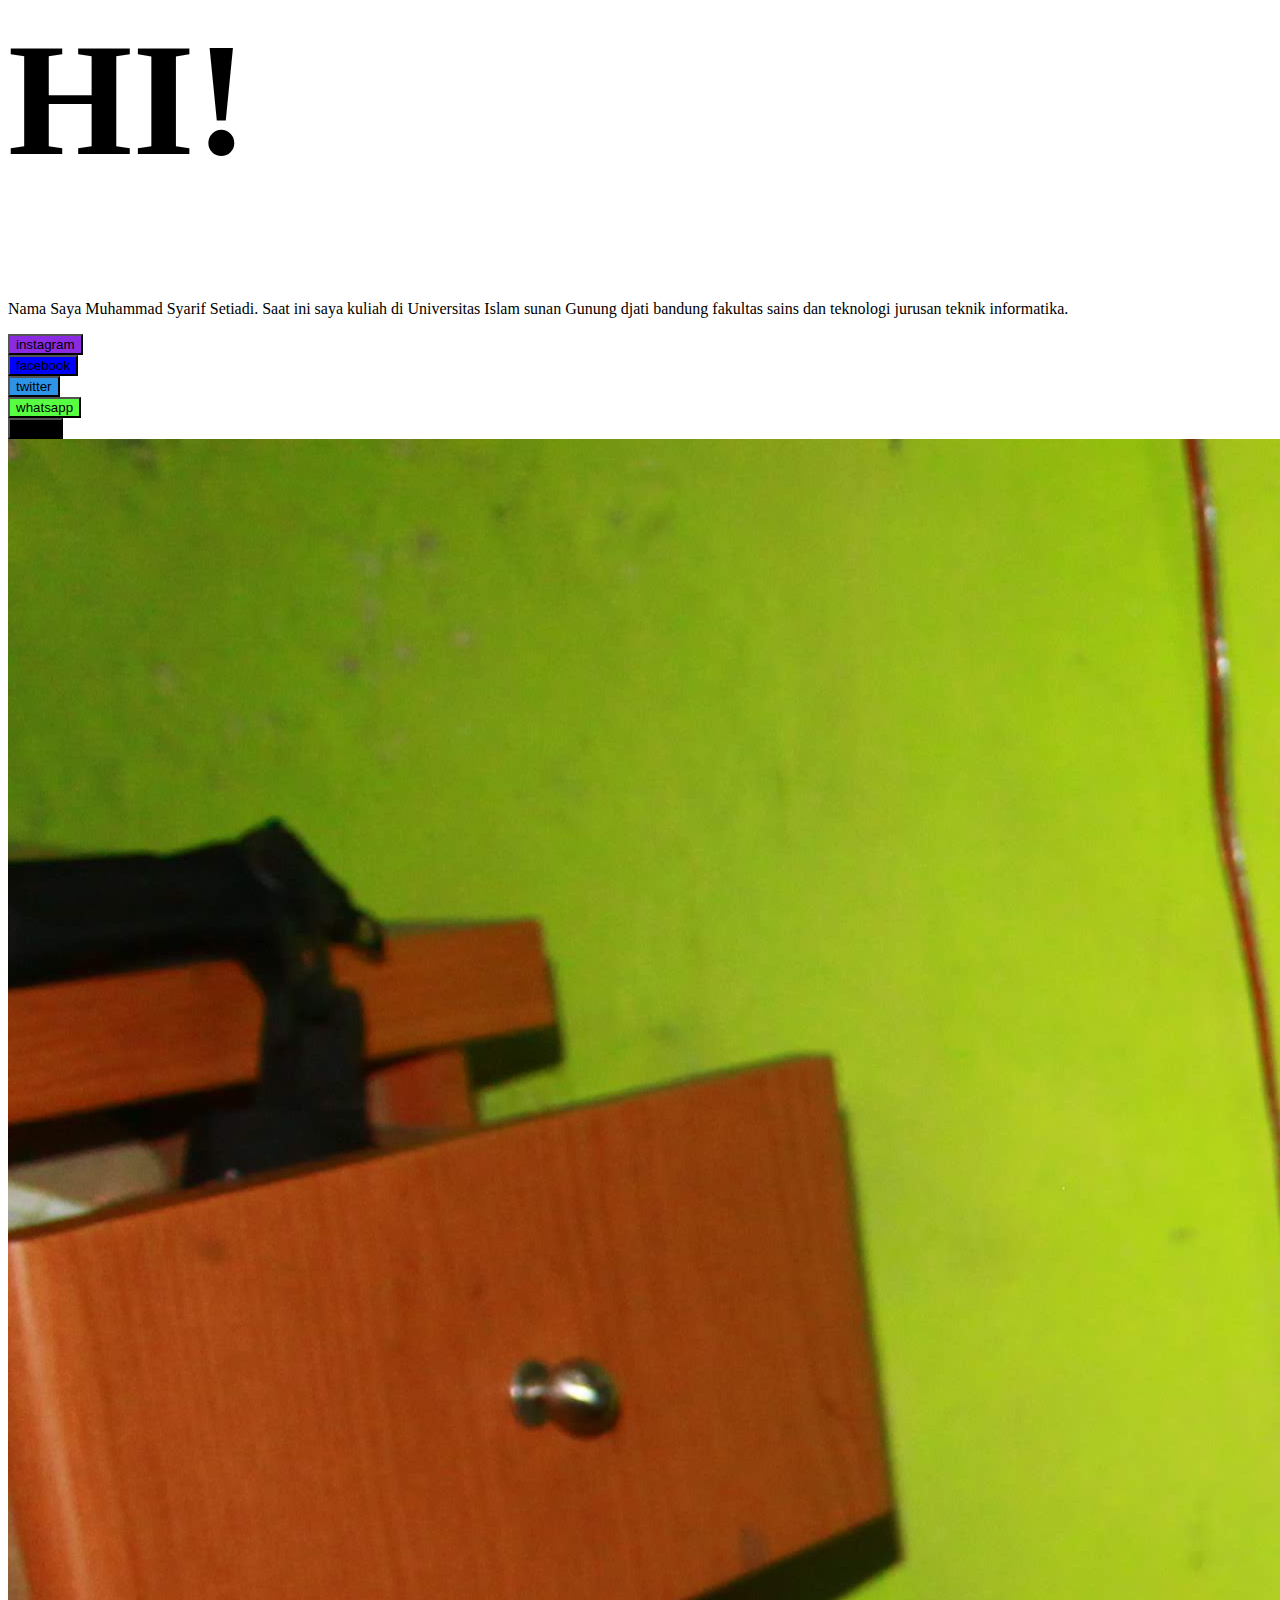
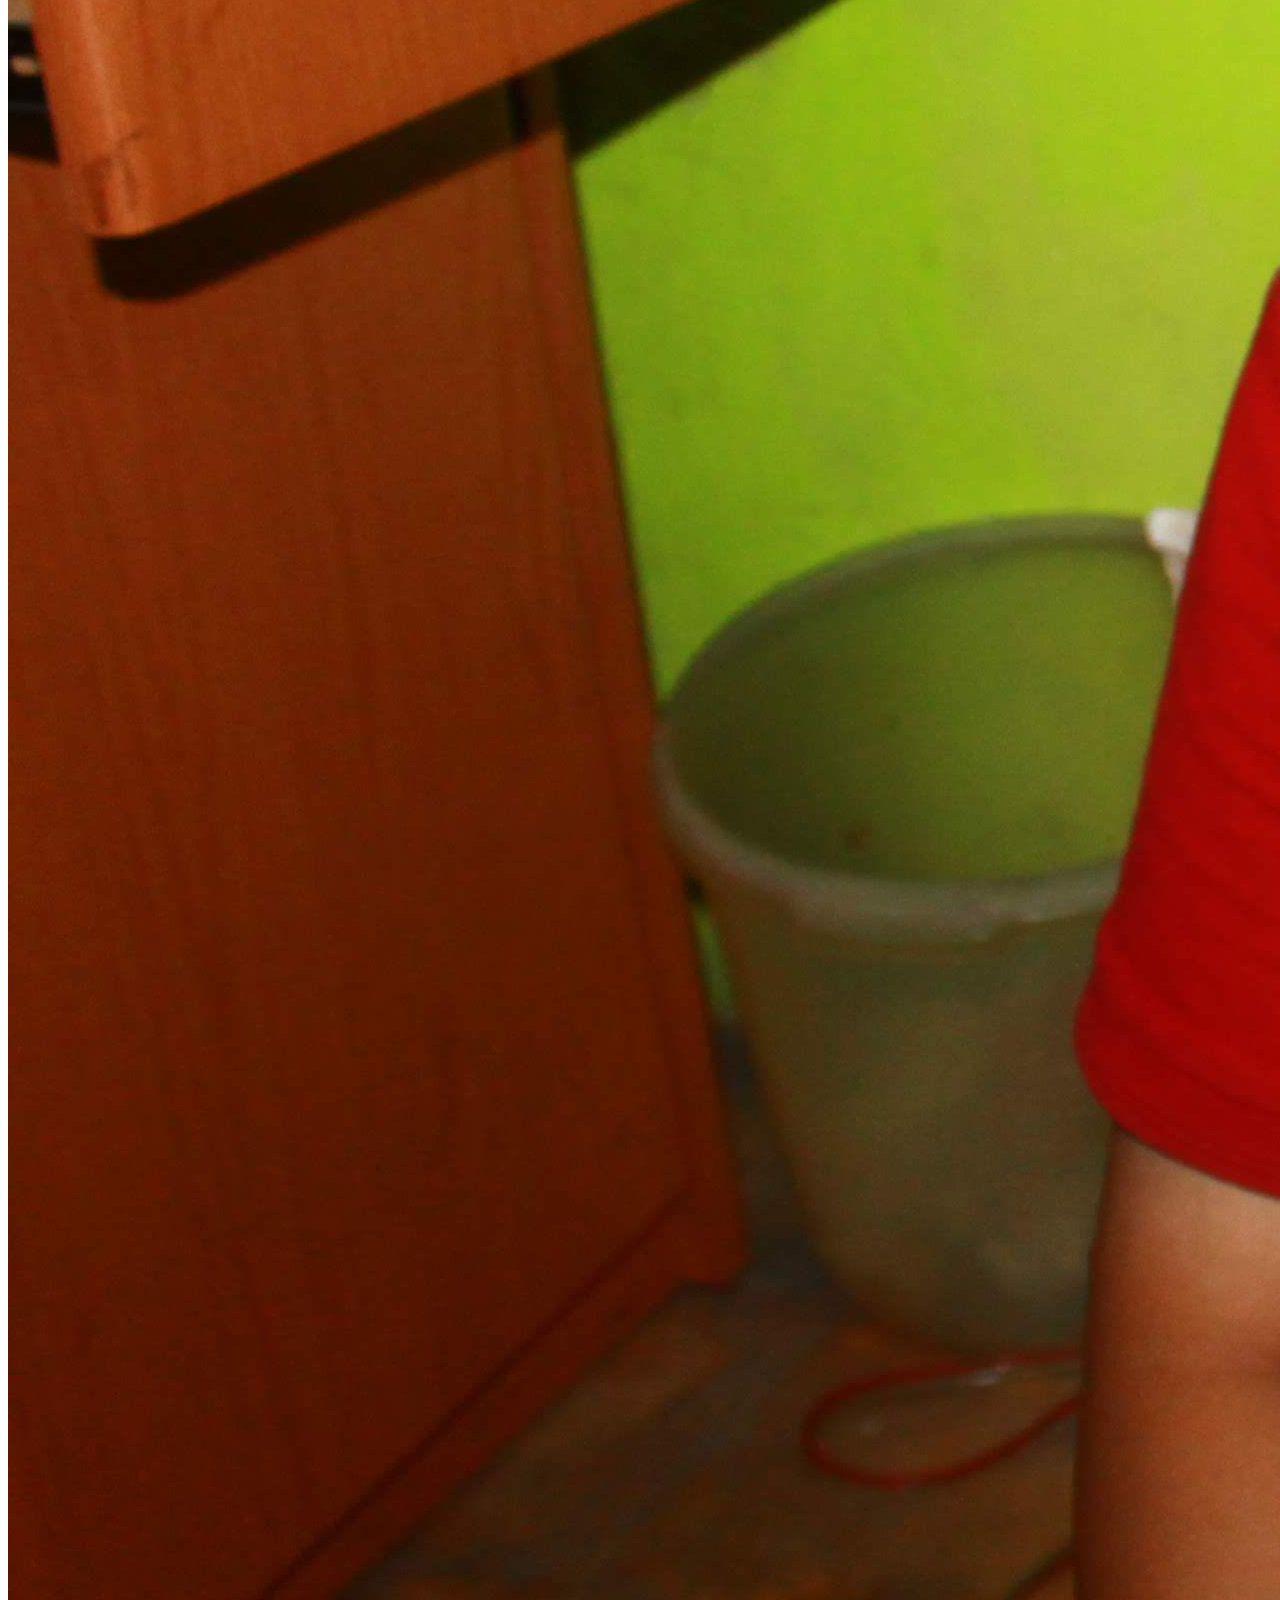
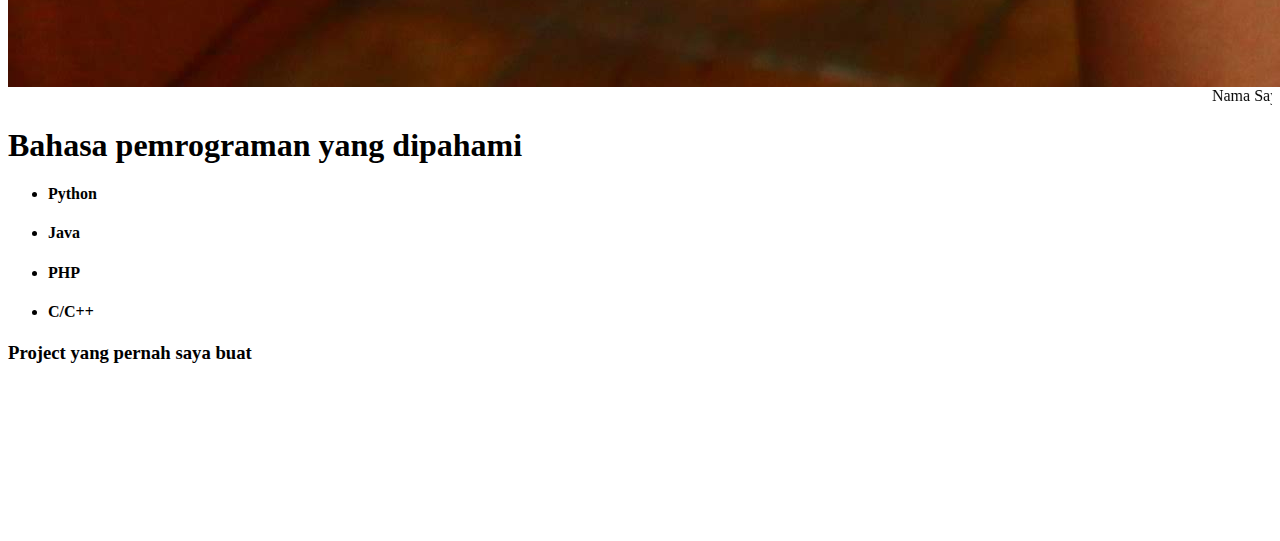
==== index.html @ 897dd3b7 "tugas1" ====
<html lang="en">
<head>
    <meta charset="UTF-8">
    <meta http-equiv="X-UA-Compatible" content="IE=edge">
    <meta name="viewport" content="width=device-width, initial-scale=1.0">
    <link href="https://cdn.jsdelivr.net/npm/bootstrap@5.1.1/dist/css/bootstrap.min.css" rel="stylesheet" integrity="sha384-F3w7mX95PdgyTmZZMECAngseQB83DfGTowi0iMjiWaeVhAn4FJkqJByhZMI3AhiU" crossorigin="anonymous">
    <link rel="stylesheet" href="https://pro.fontawesome.com/releases/v5.10.0/css/all.css" integrity="sha384-AYmEC3Yw5cVb3ZcuHtOA93w35dYTsvhLPVnYs9eStHfGJvOvKxVfELGroGkvsg+p" crossorigin="anonymous"/>
    <title>Muhammad Syarif Setiadi</title>
</head>
<body>
    <div class="container-flex">
        <div class="container-xl">
            <div class="row">
                <div class="col">
        
                    <div class="card bg-dark text-light mt-3 shadow-lg">
                        <div class="row">
                            <div class="col-6">
                          
                               
                           
                            <div class="card-body ">
                                <h1 class="card-tittle" style="font-size: 10rem;">HI!</h1>
                                <p class="text-capitalize">Nama Saya Muhammad Syarif Setiadi. Saat ini saya kuliah di Universitas Islam sunan Gunung djati bandung fakultas sains dan teknologi jurusan teknik informatika. </p>
                                <div class="card-footer bg-tranparent border-none d-flex">
                                    <div class="mr-3">
                                        <a href="https://www.instagram.com/rif_syariff">
                                            <button class="btn text-capitalize text-light" style="margin-right: 3px; background-color: blueviolet;"><i class="fab fa-instagram"></i> instagram</button>
                                        </a>
                                    </div>
                                    <div class="mr-3">
                                        <a href="https://web.facebook.com/m.syarif.setia/">
                                            <button class="btn text-capitalize text-light" style="margin-right: 3px; background-color: blue;"><i class="fab fa-facebook"></i> facebook</button>
                                        </a>
                                    </div>
                                    <div class="mr-3">
                                        <a href="https://twitter.com/DoctorAckerley">
                                            <button class="btn text-capitalize text-light" style="margin-right: 3px; background-color: rgb(44, 147, 231);"><i class="fab fa-twitter"></i> twitter</button>
                                        </a>
                                    </div>
                                    <div class="mr-3">
                                        <a href="https://wa.me/6289662279662">
                                            <button class="btn text-capitalize text-light" style="margin-right: 3px; background-color: rgb(86, 255, 64);"><i class="fab fa-whatsapp"></i> whatsapp</button>
                                        </a>
                                    </div>
                                    <div class="mr-3">
                                        <a href="https://github.com/Msyarif17">
                                            <button class="btn text-capitalize text-light" style="margin-right: 3px; background-color: rgb(0, 0, 0);"><i class="fab fa-github"></i> Github</button>
                                        </a>
                                    </div>
                                </div>
                            </div>

                            </div>
                            <div class="col-6">
                                <div class="p-2">
                                    <img class="card-image img-fluid rounded shadow" src="1.JPG" alt="">
                                </div>
                            </div>

                        </div>
                        
                        
                    </div>
                </div>
            </div>
            <div class="row pt-2">
                <div class="col">
                    <div class="card bg-dark text-light shadow-lg">
                        <div class="card-body">
                            <marquee >Nama Saya Muhammad Syarif Setiadi. Saat Ini Saya Kuliah Di Universitas Islam Sunan Gunung Djati Bandung Fakultas Sains Dan Teknologi Jurusan Teknik Informatika.</marquee>

                        </div>
                    </div>
                </div>
            </div>
            
            <div class="row">
                <div class="col">
                    <div class="card bg-light text-dark shadow-lg ">
                        <div class="card-body">
                            <h1 class="card-title">Bahasa pemrograman yang dipahami</h1>
                            <ul class="list-group list-group-flush bg-light">
                                <li class="list-group-item">
                                    <h4>Python</h4>
                                    <div class="progress">
                                        <div class="progress-bar progress-bar-striped progress-bar-animated" role="progressbar" aria-valuenow="50" aria-valuemin="0" aria-valuemax="100" style="width: 50%"></div>
                                    </div>
                                </li>
                                <li class="list-group-item">
                                    <h4>Java</h4>
                                    <div class="progress">
                                        <div class="progress-bar progress-bar-striped progress-bar-animated" role="progressbar" aria-valuenow="75" aria-valuemin="0" aria-valuemax="100" style="width: 75%"></div>
                                    </div>
                                </li>
                                <li class="list-group-item">
                                    <h4>PHP</h4>
                                    <div class="progress">
                                        <div class="progress-bar progress-bar-striped progress-bar-animated" role="progressbar" aria-valuenow="60" aria-valuemin="0" aria-valuemax="100" style="width: 60%"></div>
                                    </div>
                                </li>
                                <li class="list-group-item">
                                    <h4>C/C++</h4>
                                    <div class="progress">
                                        <div class="progress-bar progress-bar-striped progress-bar-animated" role="progressbar" aria-valuenow="40" aria-valuemin="0" aria-valuemax="100" style="width: 40%"></div>
                                    </div>
                                </li>
                              </ul>
                            
                            
                        </div>
                    </div>
                </div>
            </div>
            <div class="row">
                <div class="col">
                    <h3>Project yang pernah saya buat</h3>
                    <div class="row">
                        <div class="col">
                            <iframe src="https://rifconcept.herokuapp.com/" frameborder="0"></iframe>
                        </div>
                    </div>
                </div>
            </div>
        </div>
    </div>
    <script src="https://cdn.jsdelivr.net/npm/bootstrap@5.1.1/dist/js/bootstrap.bundle.min.js" integrity="sha384-/bQdsTh/da6pkI1MST/rWKFNjaCP5gBSY4sEBT38Q/9RBh9AH40zEOg7Hlq2THRZ" crossorigin="anonymous"></script>
</body>
</html>
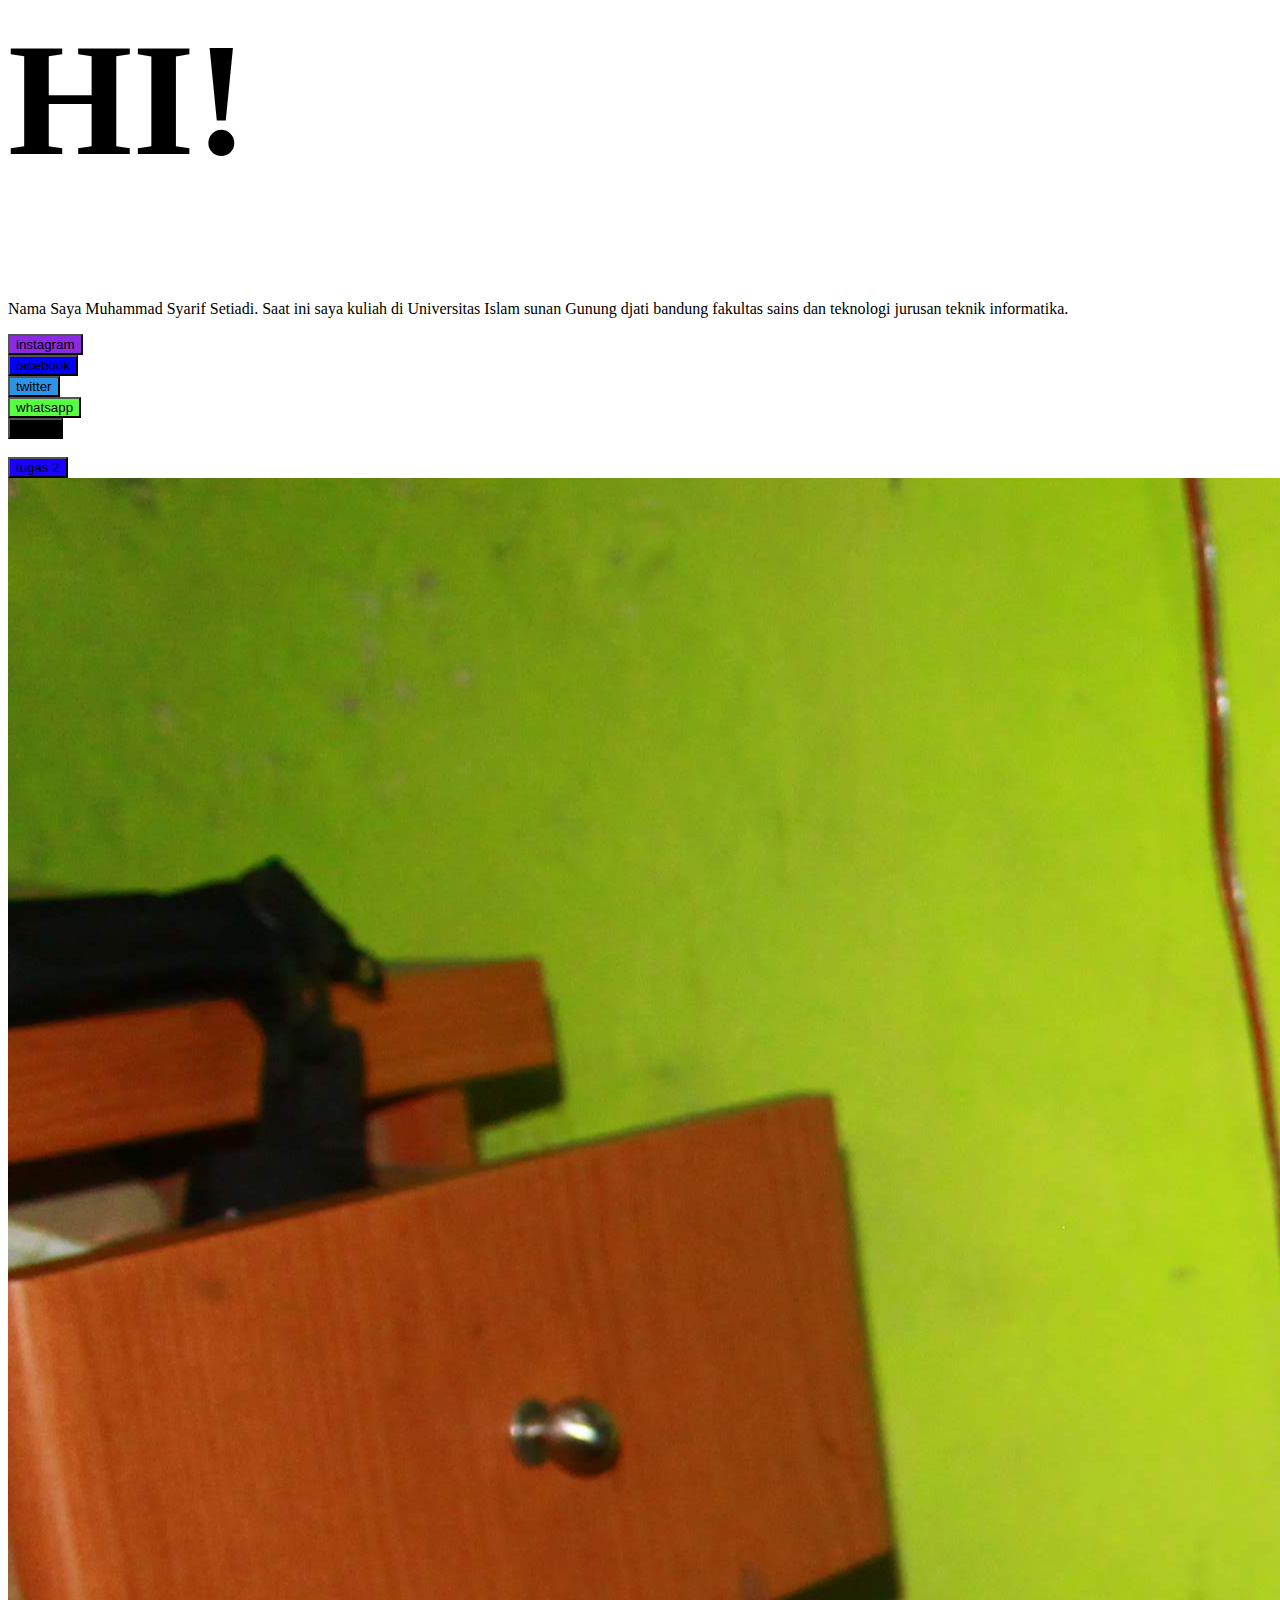
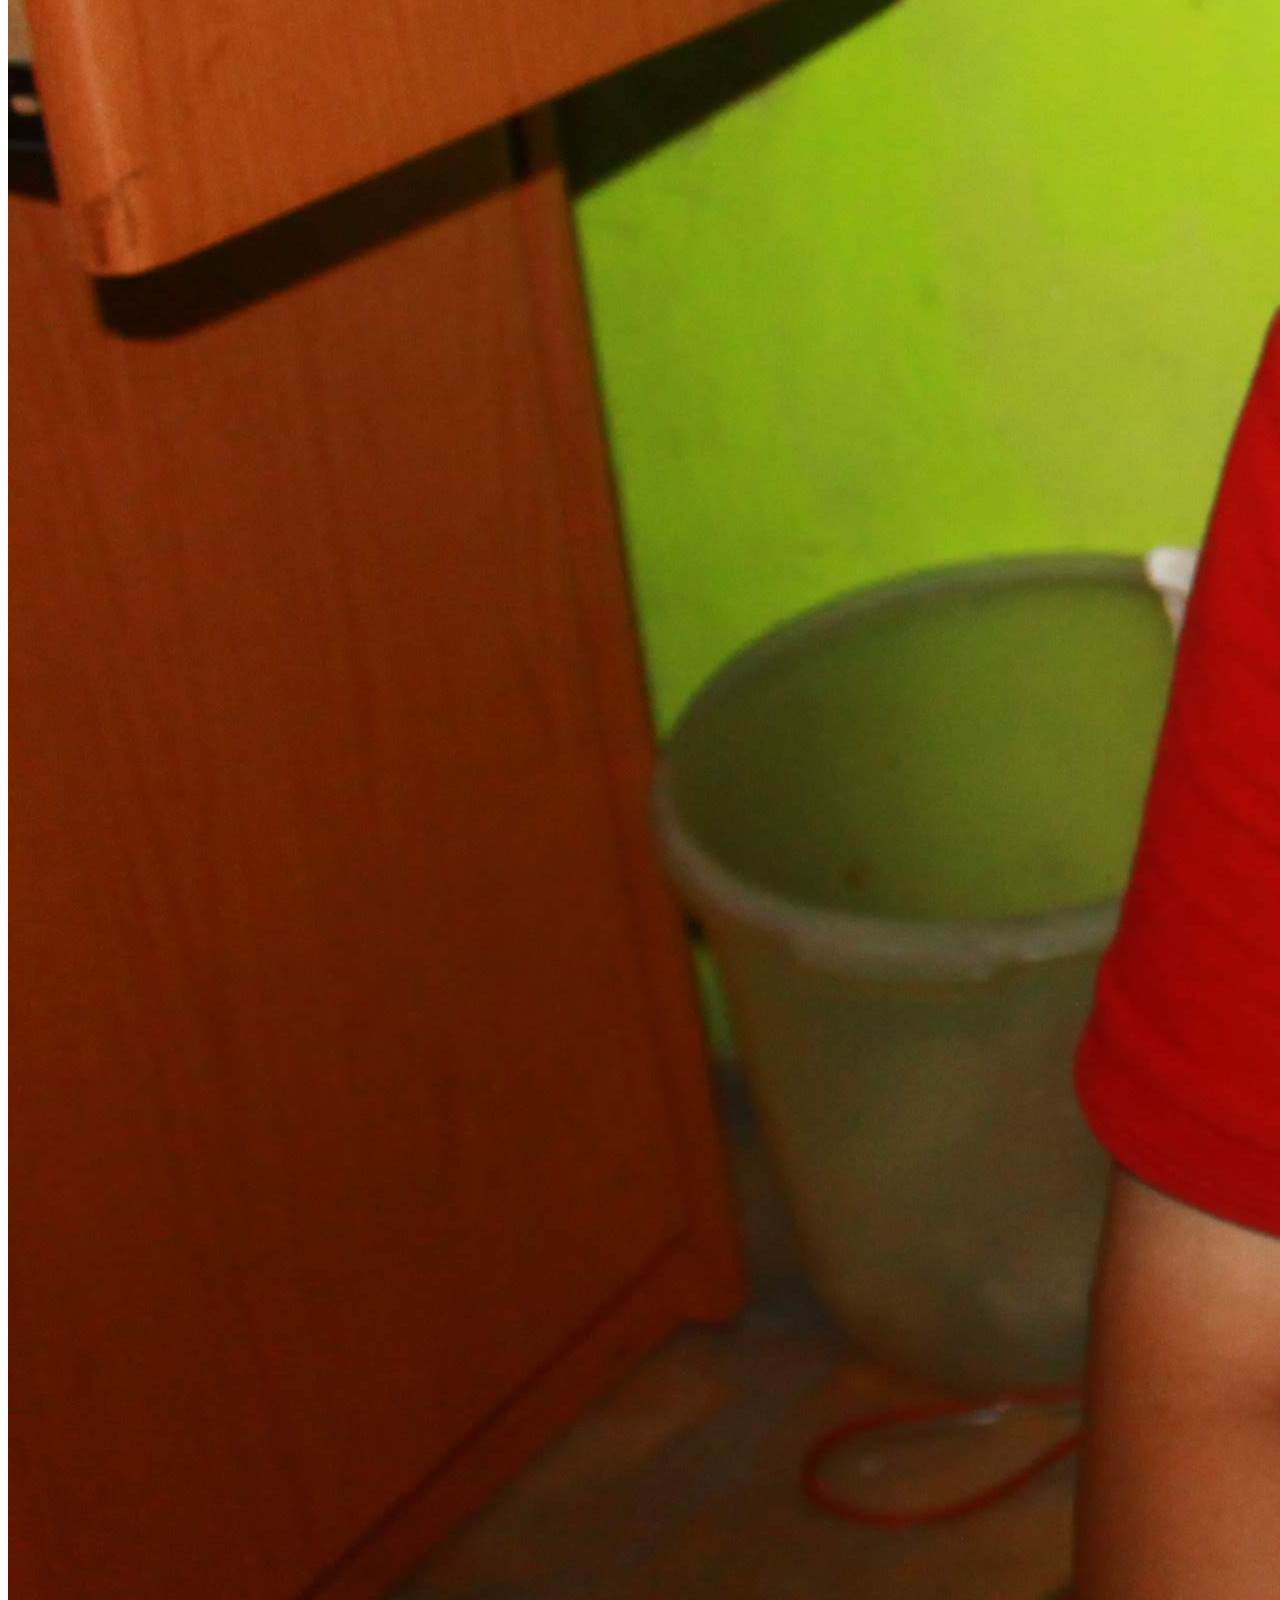
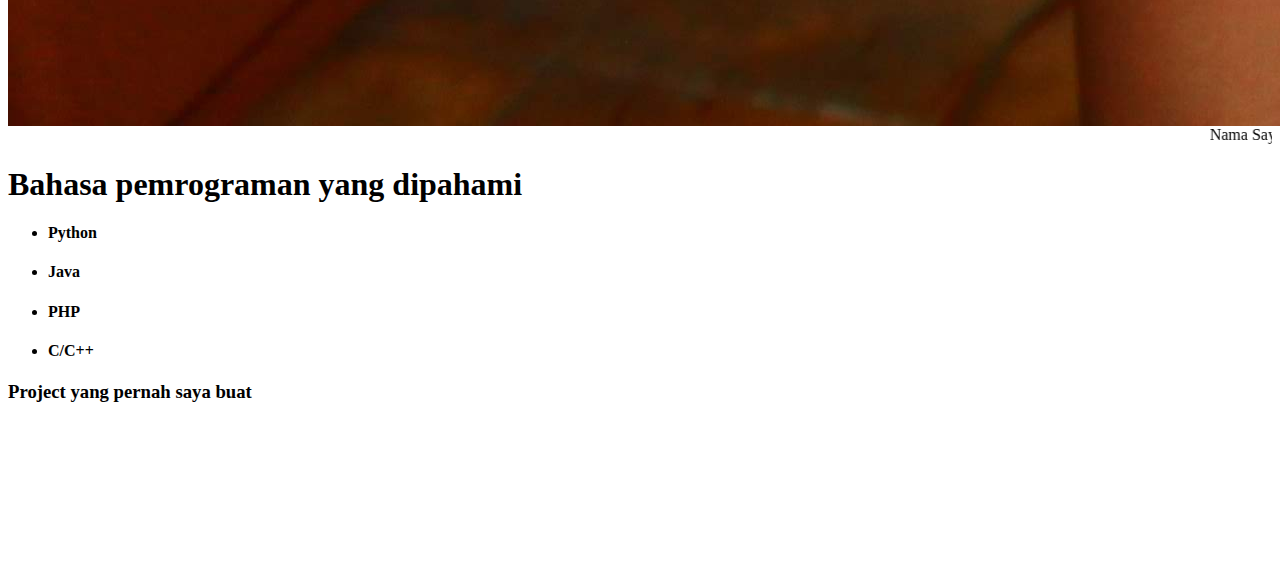
==== commit 1ec628bf: "tugas 2" ====
--- a/index.html
+++ b/index.html
@@ -12,7 +12,7 @@
         <div class="container-xl">
             <div class="row">
                 <div class="col">
-        
+                    
                     <div class="card bg-dark text-light mt-3 shadow-lg">
                         <div class="row">
                             <div class="col-6">
@@ -46,6 +46,11 @@
                                     <div class="mr-3">
                                         <a href="https://github.com/Msyarif17">
                                             <button class="btn text-capitalize text-light" style="margin-right: 3px; background-color: rgb(0, 0, 0);"><i class="fab fa-github"></i> Github</button>
+                                        </a>
+                                    </div><br>
+                                    <div class="mr-3">
+                                        <a href="https://github.com/Msyarif17/Praktikum-PAW/tugas2.html">
+                                            <button class="btn text-capitalize text-light" style="margin-right: 3px; background-color: rgb(25, 0, 255);"><i class="fab fa-github"></i> tugas 2</button>
                                         </a>
                                     </div>
                                 </div>
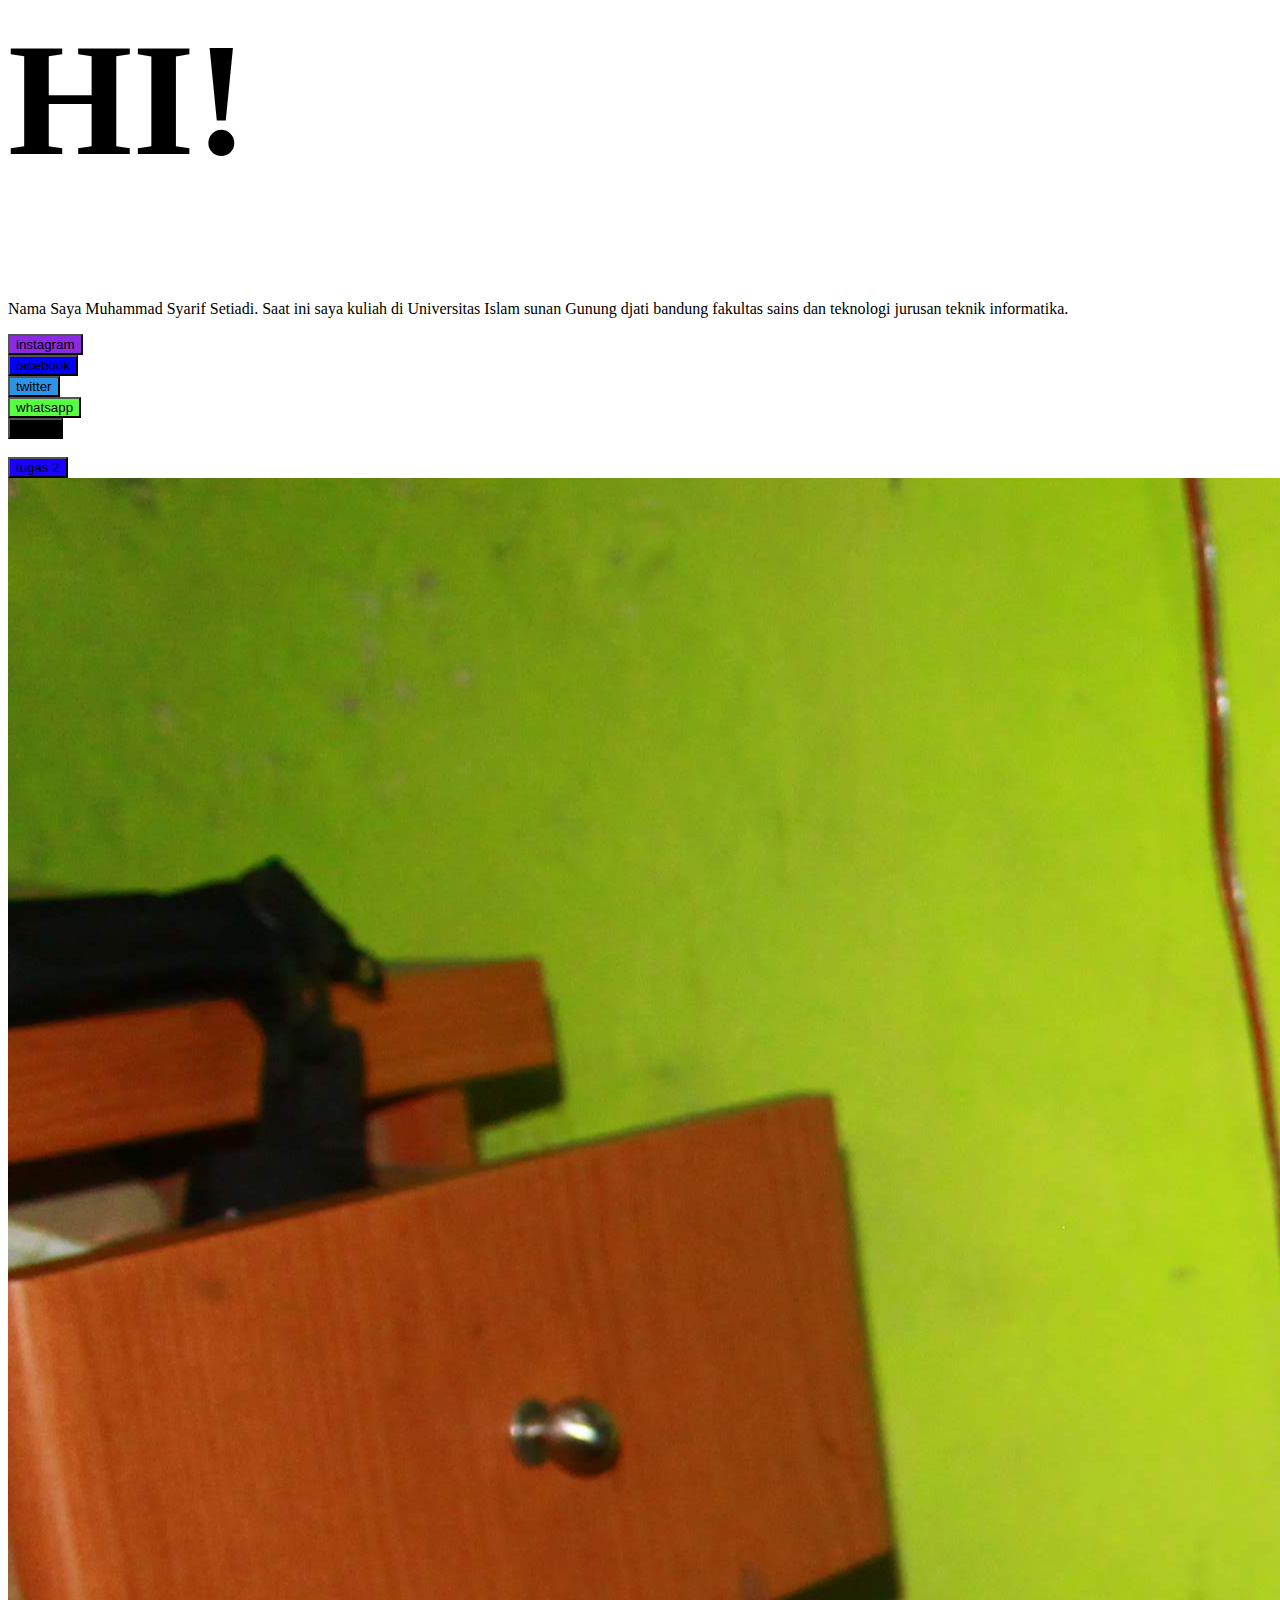
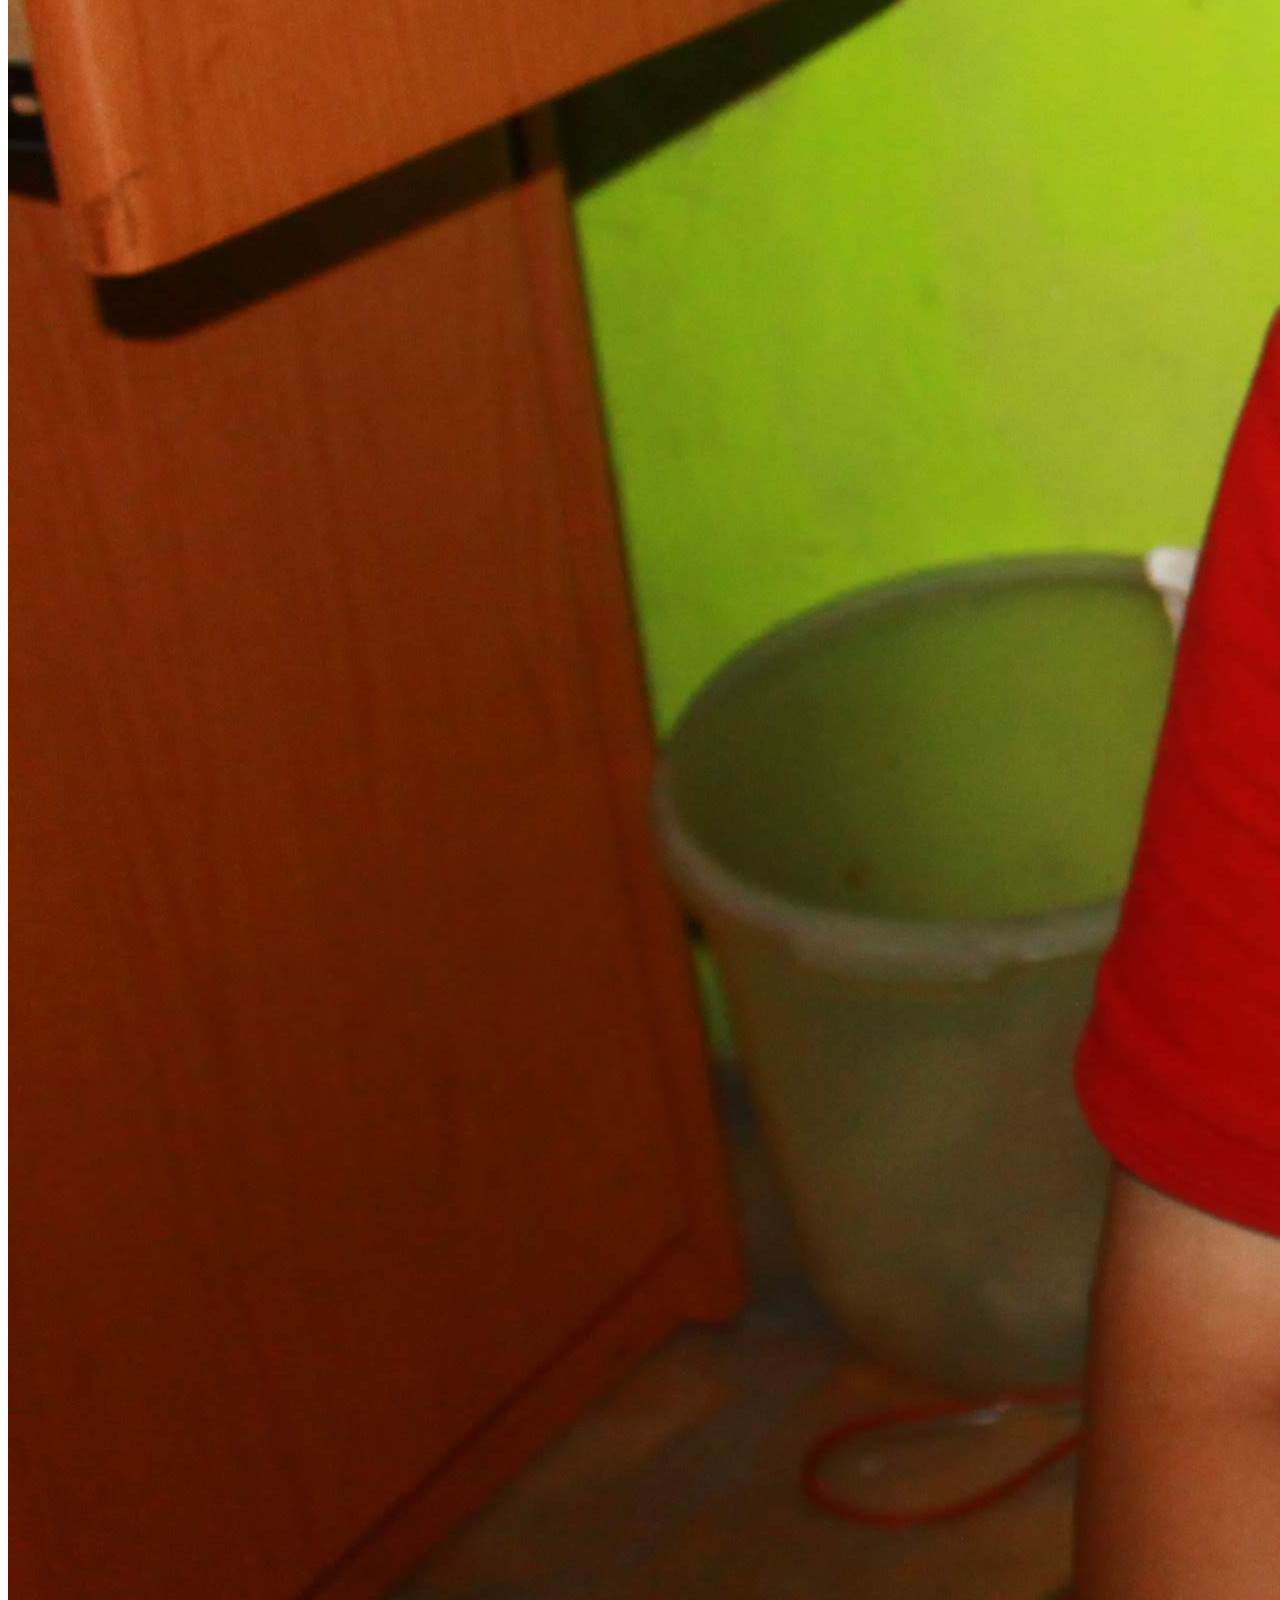
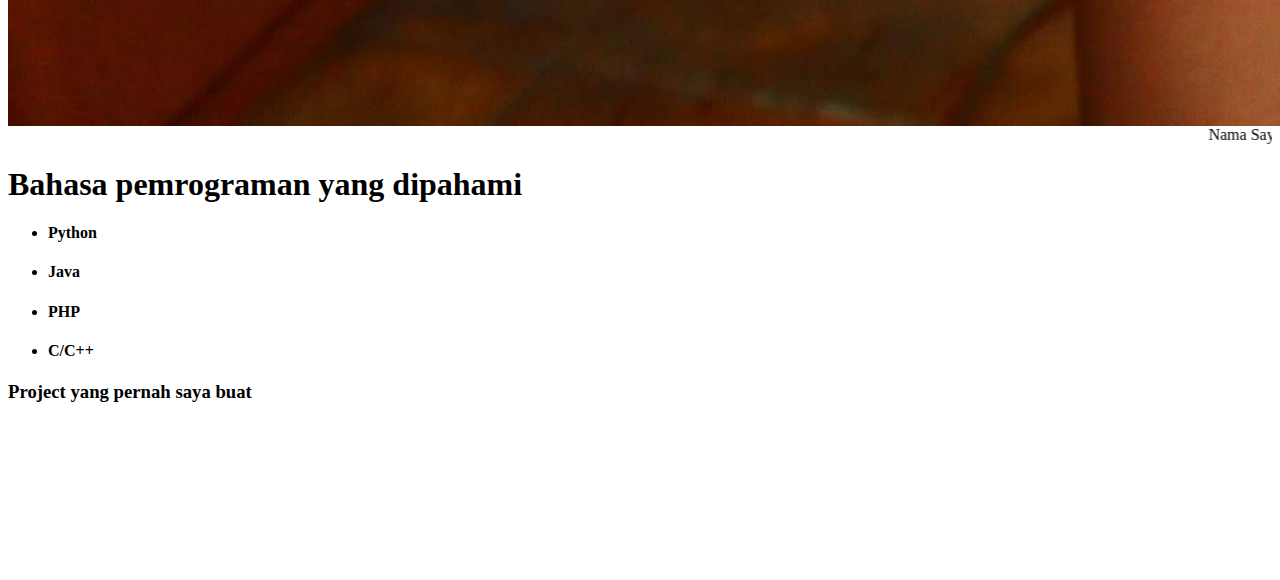
==== commit 9878d484: "initial commit" ====
--- a/index.html
+++ b/index.html
@@ -49,7 +49,7 @@
                                         </a>
                                     </div><br>
                                     <div class="mr-3">
-                                        <a href="https://github.com/Msyarif17/Praktikum-PAW/tugas2.html">
+                                        <a href="https://github.com/Msyarif17/Praktikum-PAW/main/tugas2.html">
                                             <button class="btn text-capitalize text-light" style="margin-right: 3px; background-color: rgb(25, 0, 255);"><i class="fab fa-github"></i> tugas 2</button>
                                         </a>
                                     </div>
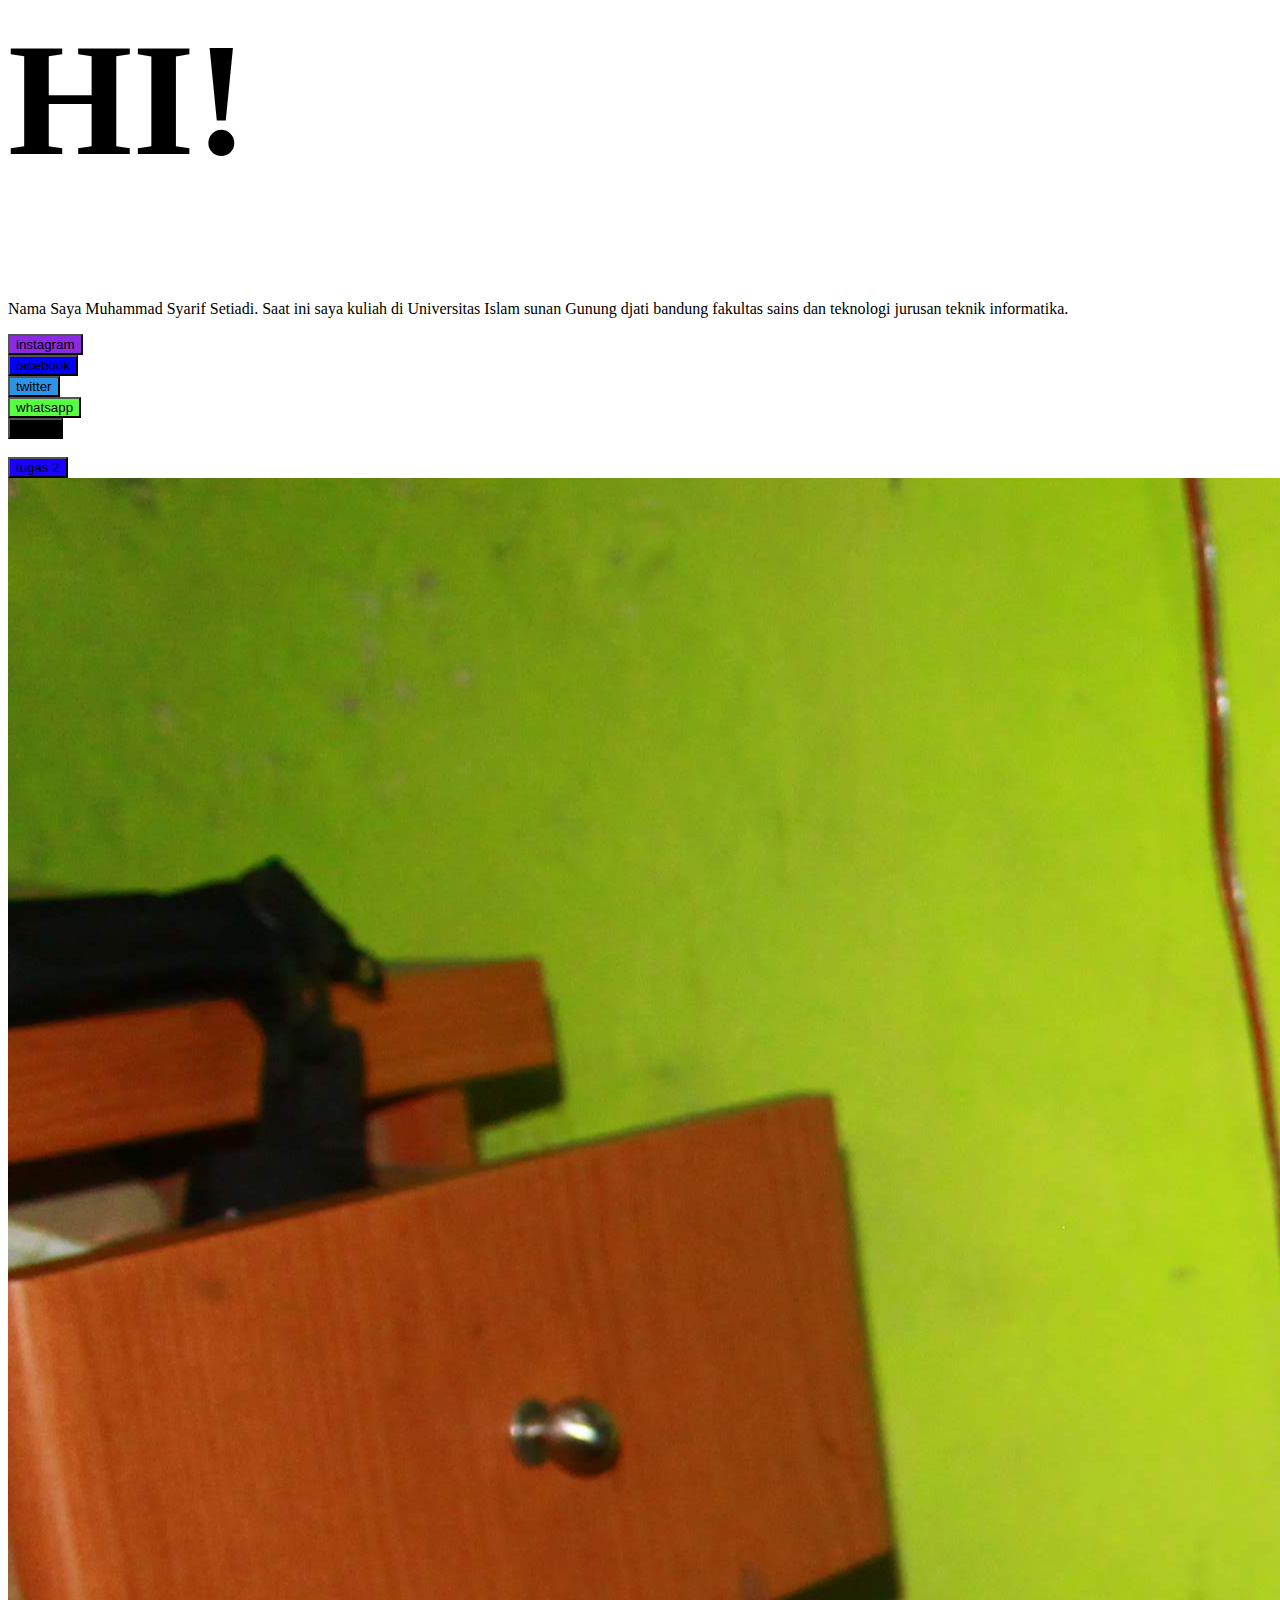
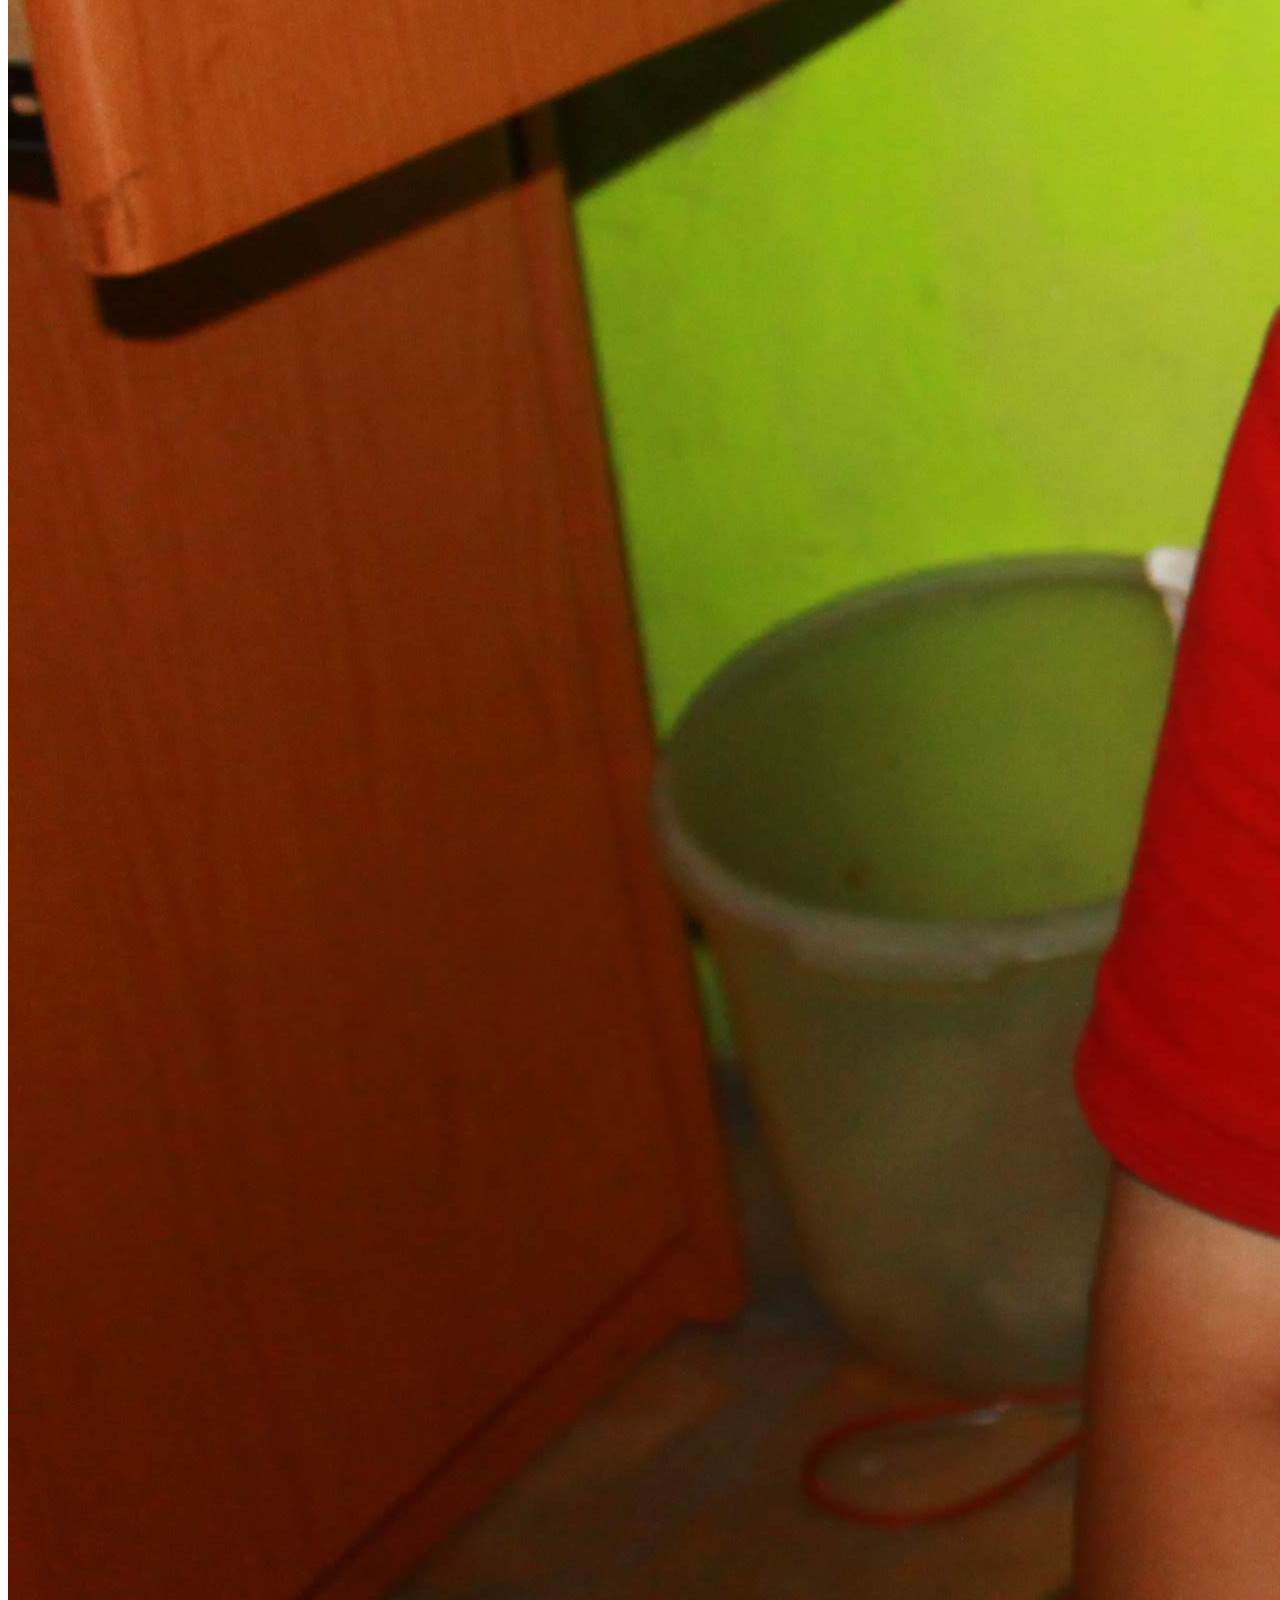
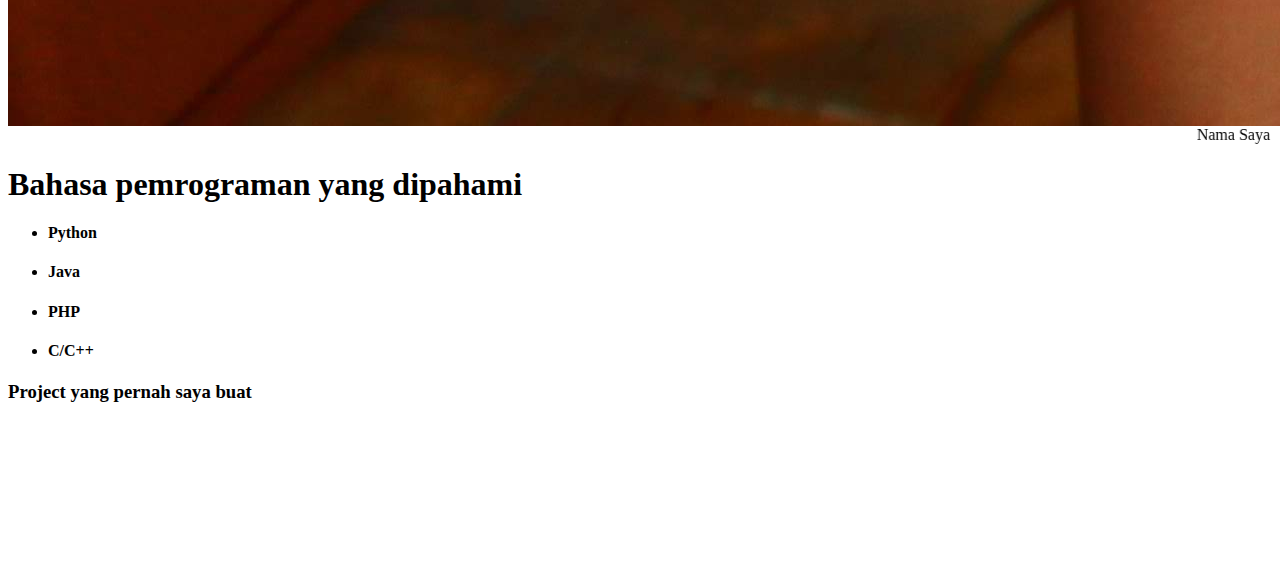
==== commit ad2b4fca: "test" ====
--- a/index.html
+++ b/index.html
@@ -49,7 +49,7 @@
                                         </a>
                                     </div><br>
                                     <div class="mr-3">
-                                        <a href="https://github.com/Msyarif17/Praktikum-PAW/main/tugas2.html">
+                                        <a href="https://github.com/Msyarif17/Praktikum-PAW/main/tugas2.html"> 
                                             <button class="btn text-capitalize text-light" style="margin-right: 3px; background-color: rgb(25, 0, 255);"><i class="fab fa-github"></i> tugas 2</button>
                                         </a>
                                     </div>
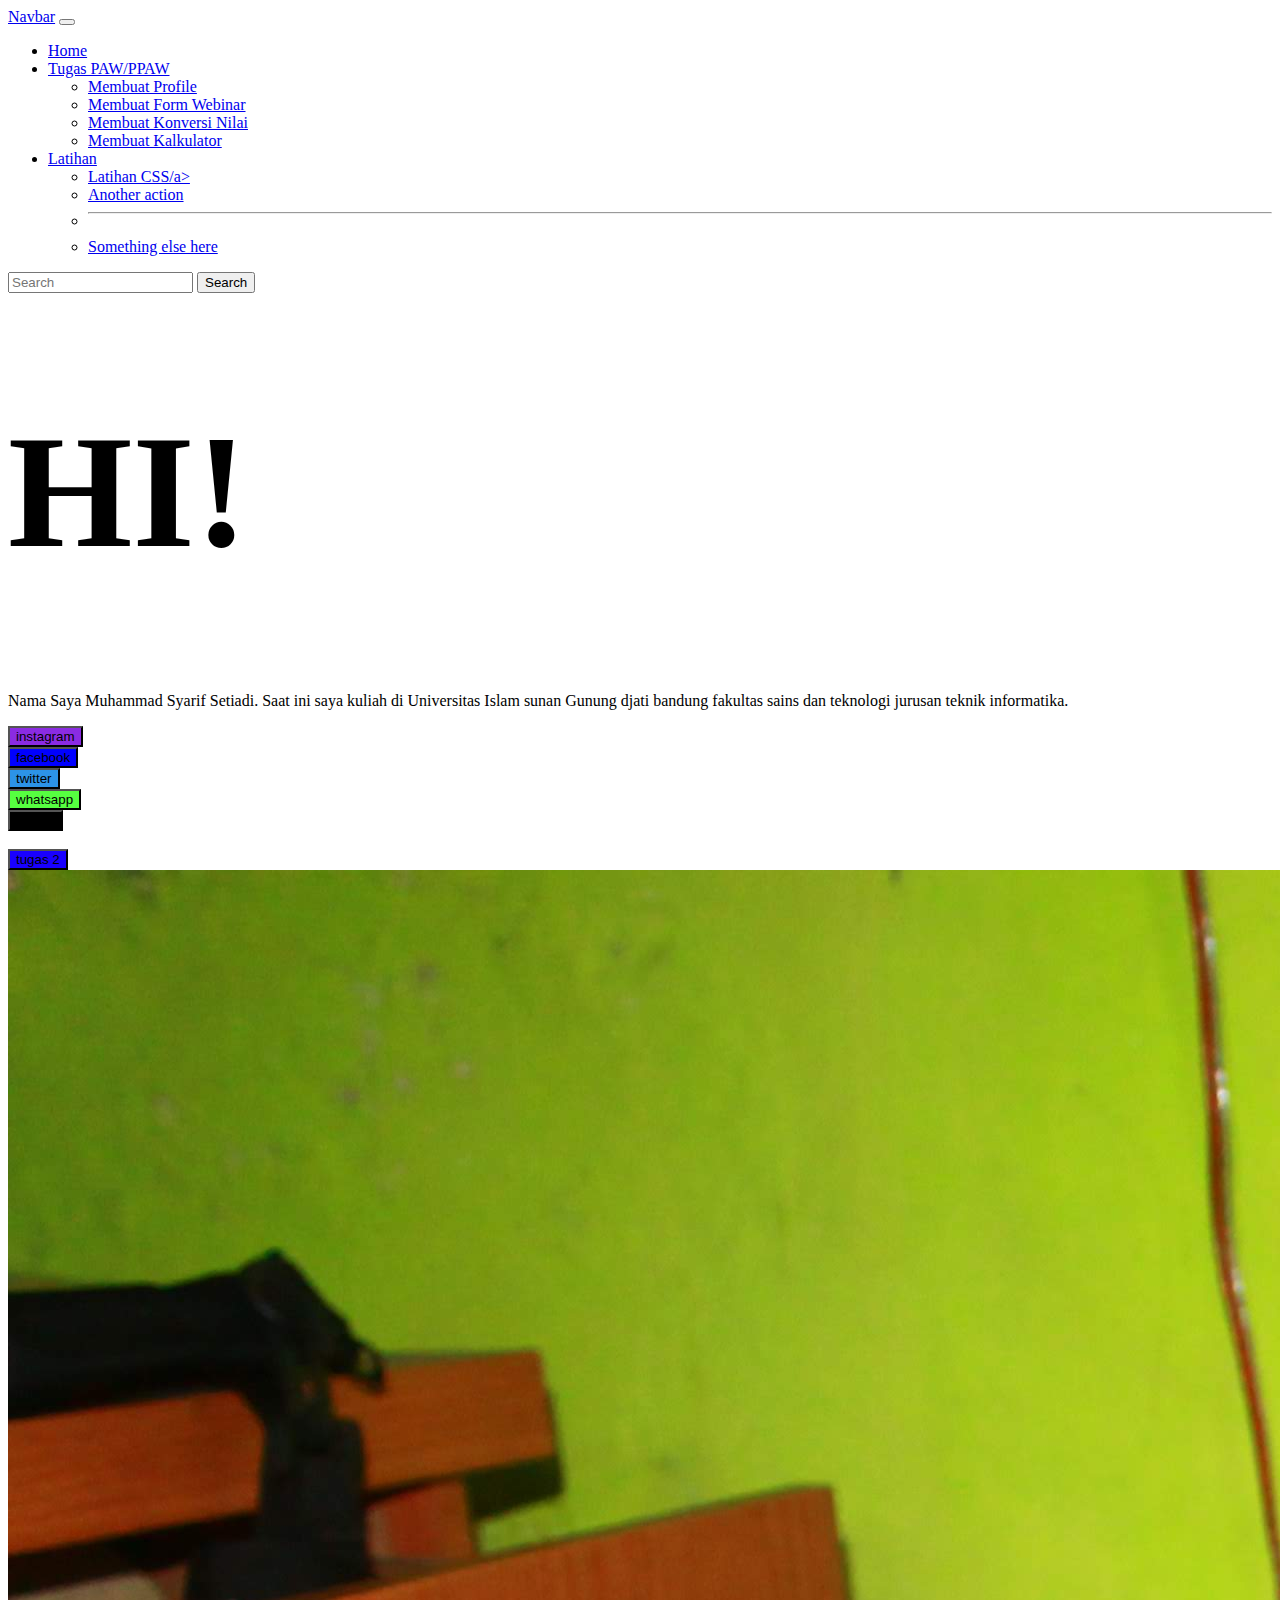
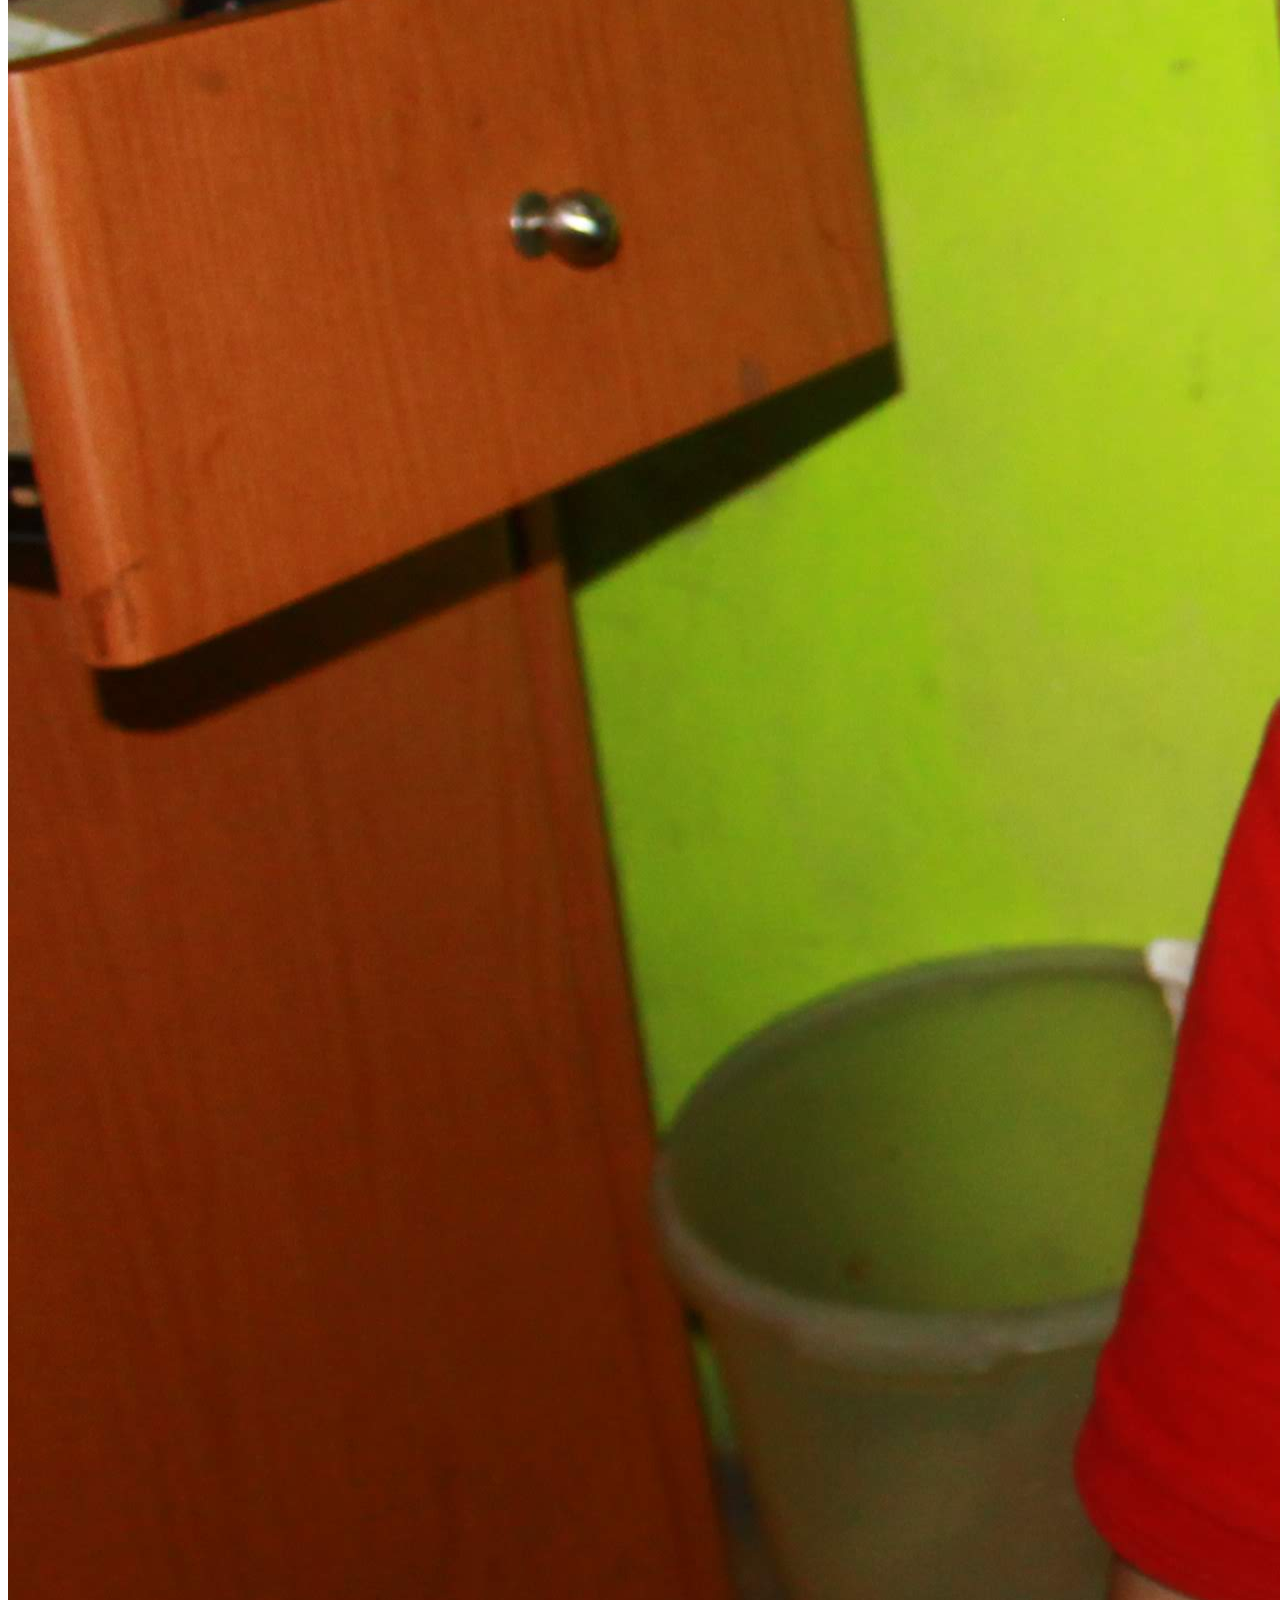
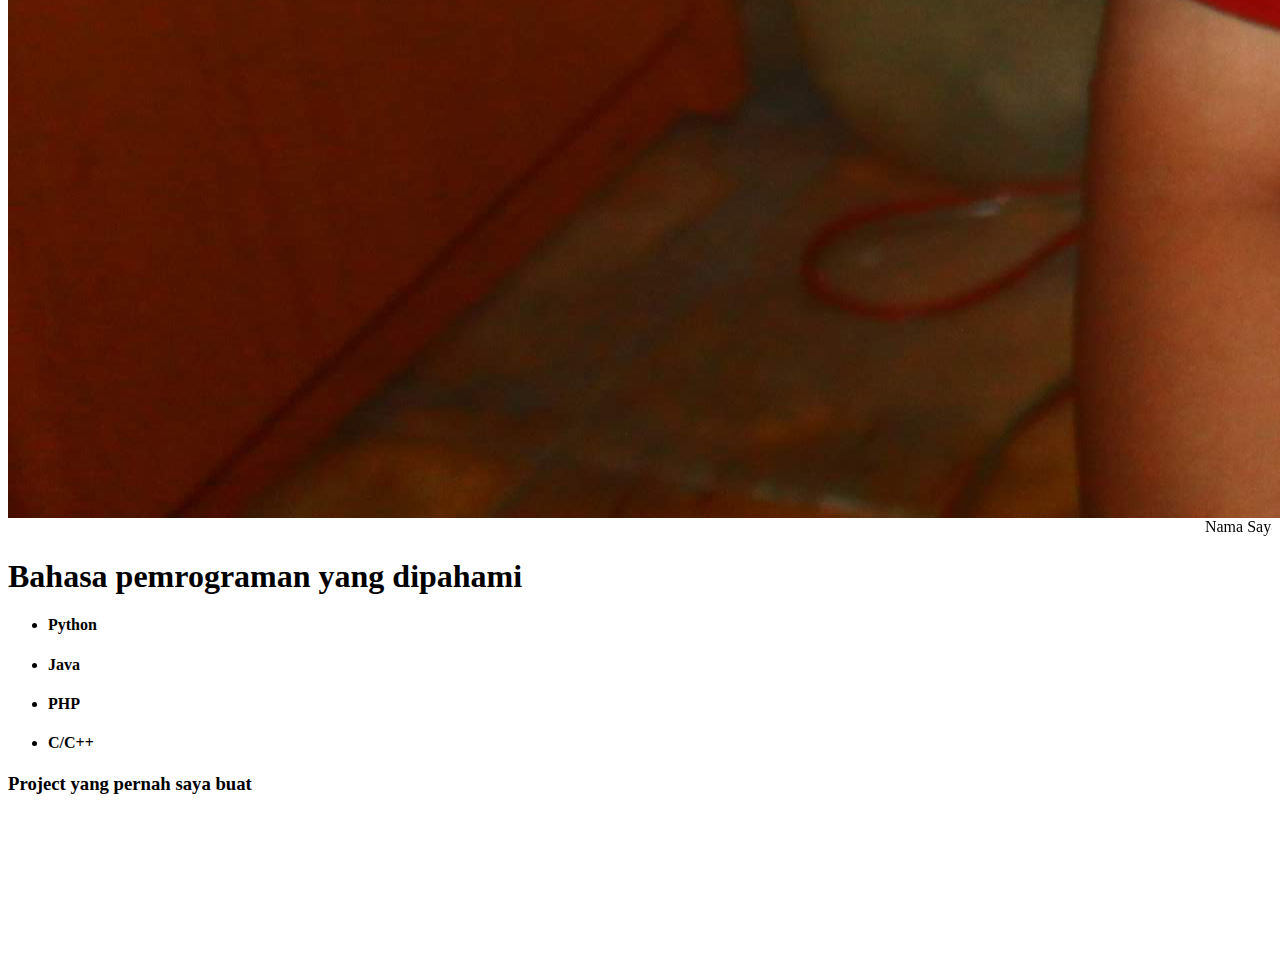
==== commit 234ca77e: "a" ====
--- a/index.html
+++ b/index.html
@@ -8,6 +8,48 @@
     <title>Muhammad Syarif Setiadi</title>
 </head>
 <body>
+    <nav class="navbar navbar-expand-lg navbar-dark bg-dark">
+        <div class="container">
+            <a class="navbar-brand" href="#">Navbar</a>
+            <button class="navbar-toggler" type="button" data-bs-toggle="collapse" data-bs-target="#navbarSupportedContent" aria-controls="navbarSupportedContent" aria-expanded="false" aria-label="Toggle navigation">
+                <span class="navbar-toggler-icon"></span>
+            </button>
+            <div class="collapse navbar-collapse" id="navbarSupportedContent">
+                <ul class="navbar-nav me-auto mb-2 mb-lg-0">
+                    <li class="nav-item">
+                        <a class="nav-link active" aria-current="page" href="#">Home</a>
+                    </li>
+                    
+                    <li class="nav-item dropdown">
+                        <a class="nav-link dropdown-toggle" href="#" id="navbarDropdown" role="button" data-bs-toggle="dropdown" aria-expanded="false">
+                        Tugas PAW/PPAW
+                        </a>
+                        <ul class="dropdown-menu" aria-labelledby="navbarDropdown">
+                            <li><a class="dropdown-item" href="/">Membuat Profile </a></li>
+                            <li><a class="dropdown-item" href="webinar.html">Membuat Form Webinar</a></li>
+                            <li><a class="dropdown-item" href="konversi.html">Membuat Konversi Nilai</a></li>
+                            <li><a class="dropdown-item" href="kalkulator.html">Membuat Kalkulator</a></li>
+                        </ul>
+                    </li>
+                    <li class="nav-item dropdown">
+                        <a class="nav-link dropdown-toggle" href="#" id="navbarDropdown" role="button" data-bs-toggle="dropdown" aria-expanded="false">
+                        Latihan
+                        </a>
+                        <ul class="dropdown-menu" aria-labelledby="navbarDropdown">
+                            <li><a class="dropdown-item" href="#">Latihan CSS/a></li>
+                            <li><a class="dropdown-item" href="#">Another action</a></li>
+                            <li><hr class="dropdown-divider"></li>
+                            <li><a class="dropdown-item" href="#">Something else here</a></li>
+                        </ul>
+                    </li>
+                </ul>
+                <form class="d-flex">
+                    <input class="form-control me-2" type="search" placeholder="Search" aria-label="Search">
+                    <button class="btn btn-outline-success" type="submit">Search</button>
+                </form>
+            </div>
+        </div>
+    </nav>
     <div class="container-flex">
         <div class="container-xl">
             <div class="row">
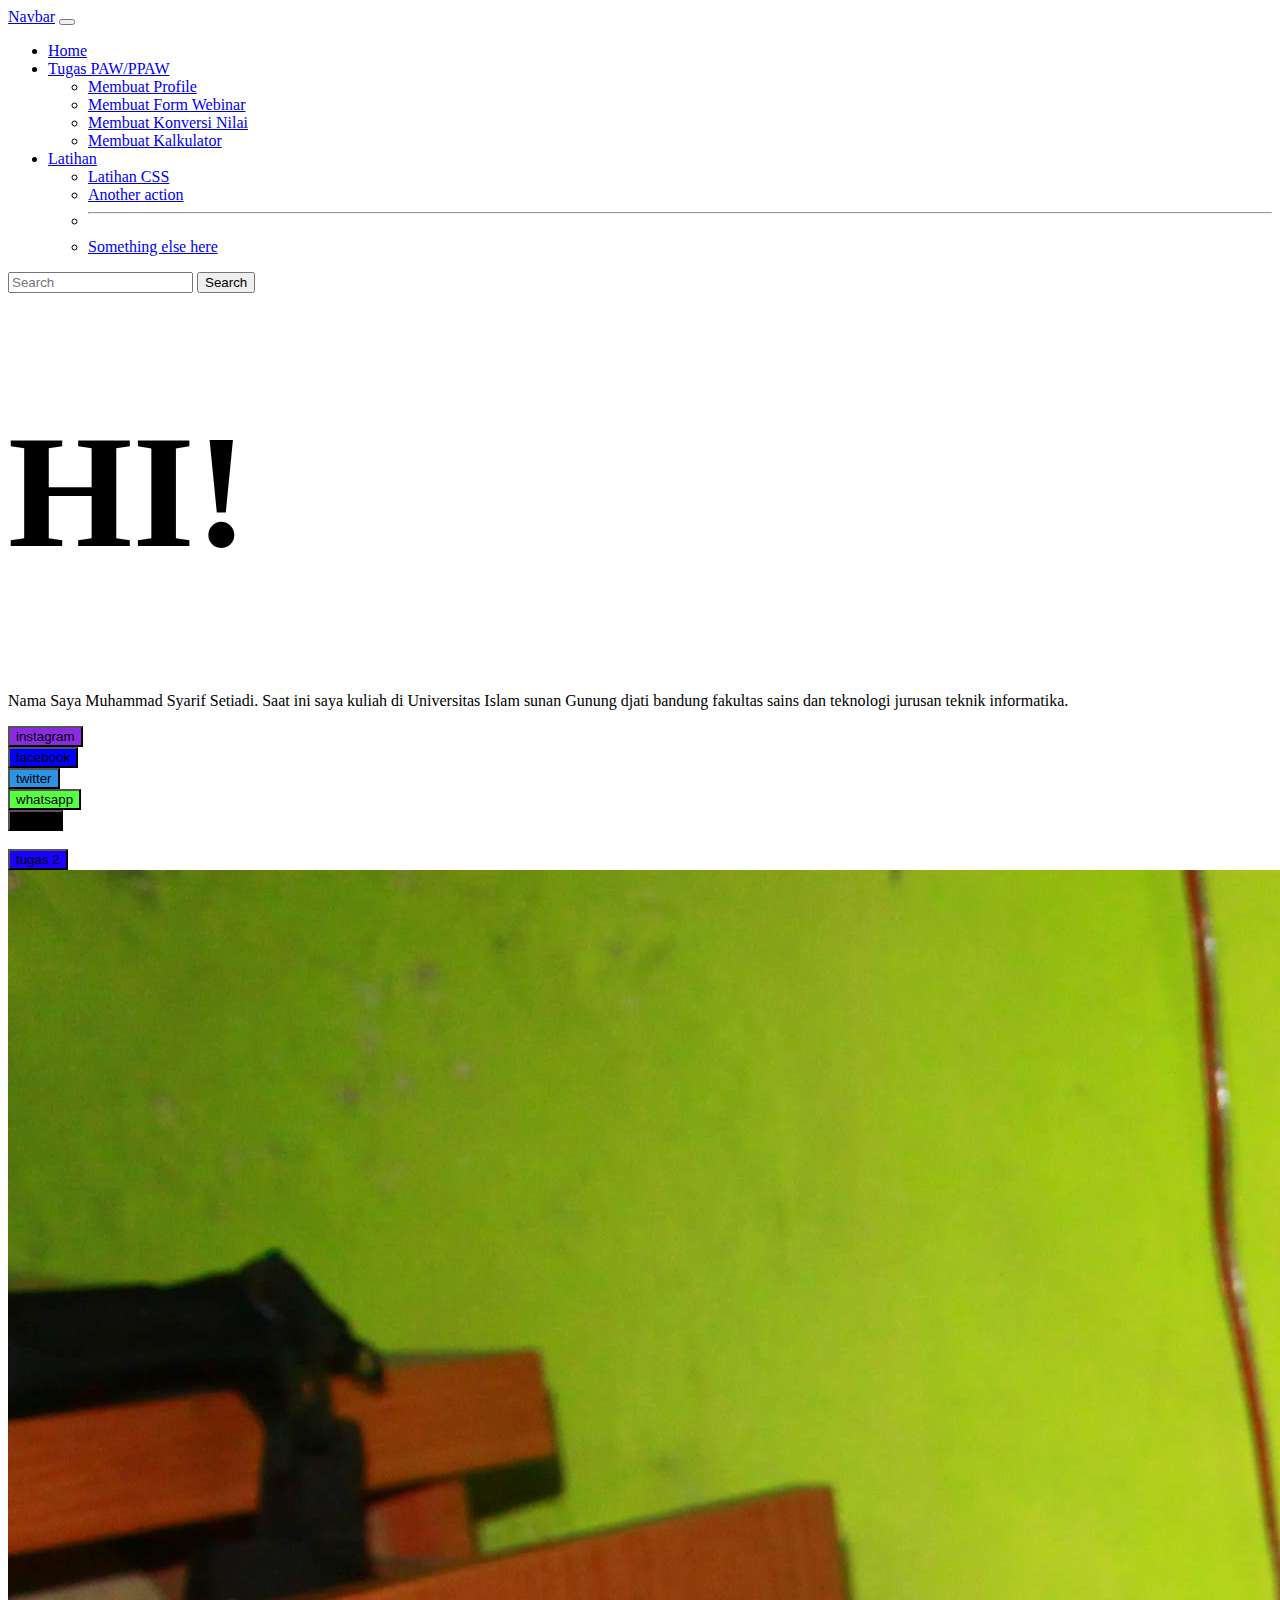
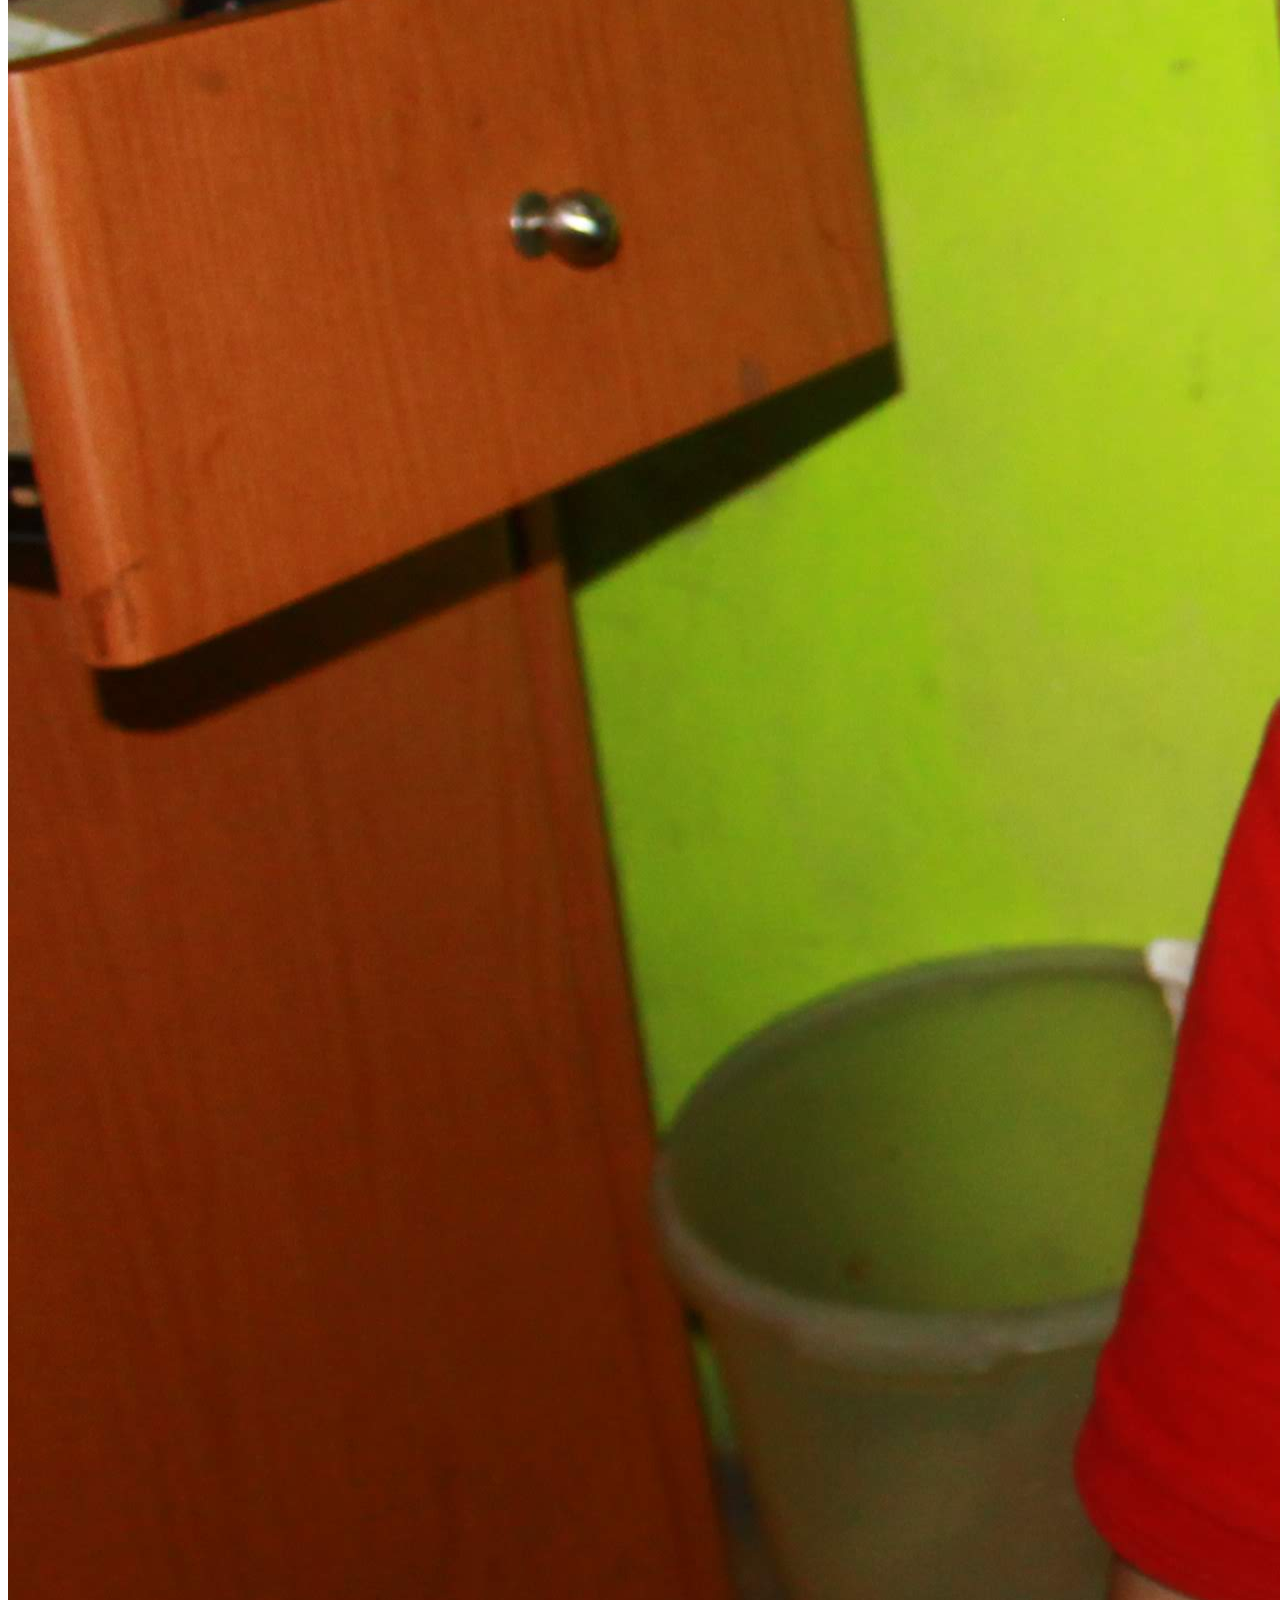
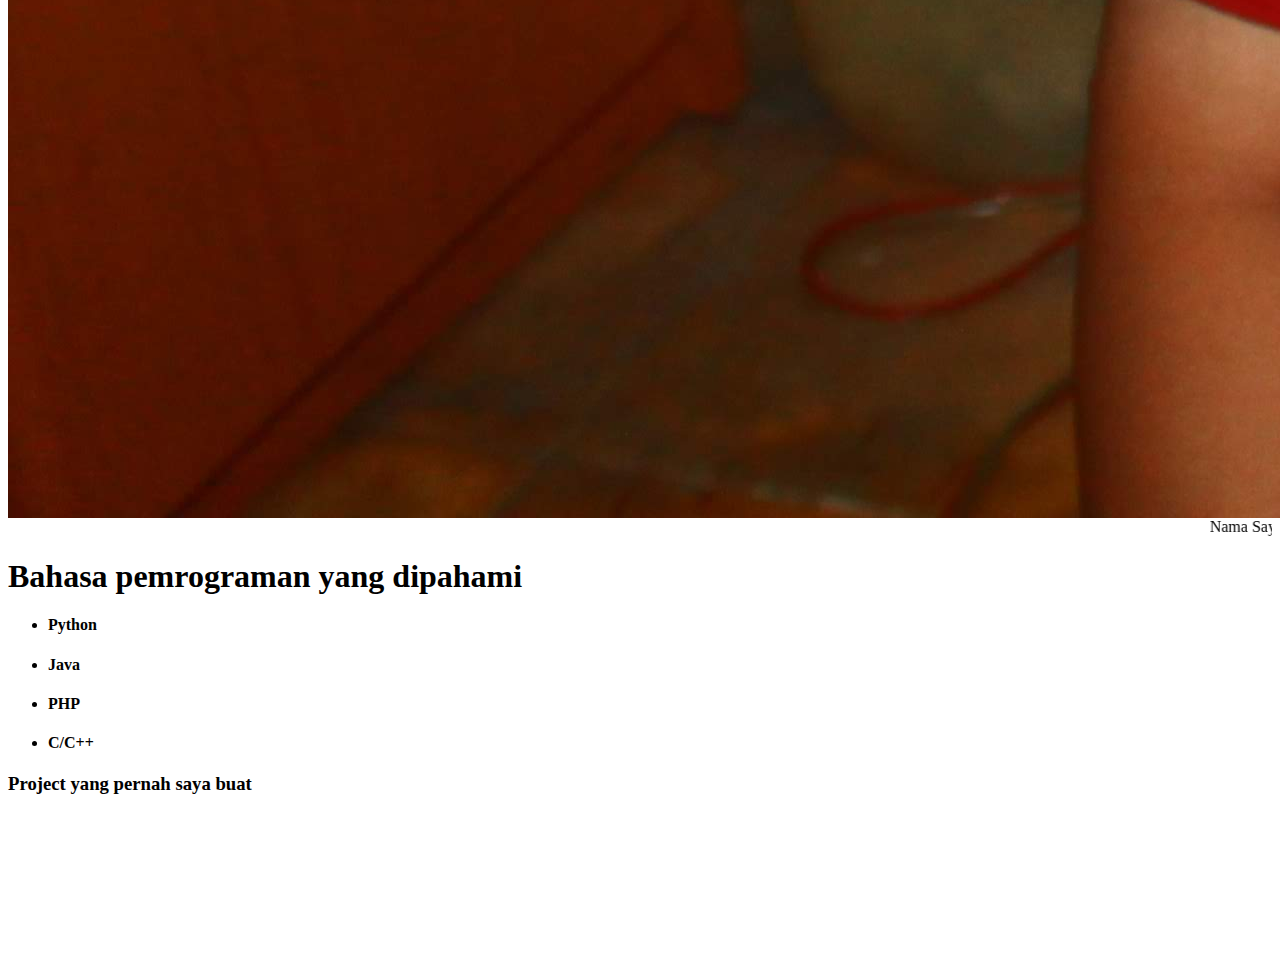
==== commit f6e641e3: "a" ====
--- a/index.html
+++ b/index.html
@@ -36,7 +36,7 @@
                         Latihan
                         </a>
                         <ul class="dropdown-menu" aria-labelledby="navbarDropdown">
-                            <li><a class="dropdown-item" href="#">Latihan CSS/a></li>
+                            <li><a class="dropdown-item" href="latihan cc.html">Latihan CSS</a></li>
                             <li><a class="dropdown-item" href="#">Another action</a></li>
                             <li><hr class="dropdown-divider"></li>
                             <li><a class="dropdown-item" href="#">Something else here</a></li>
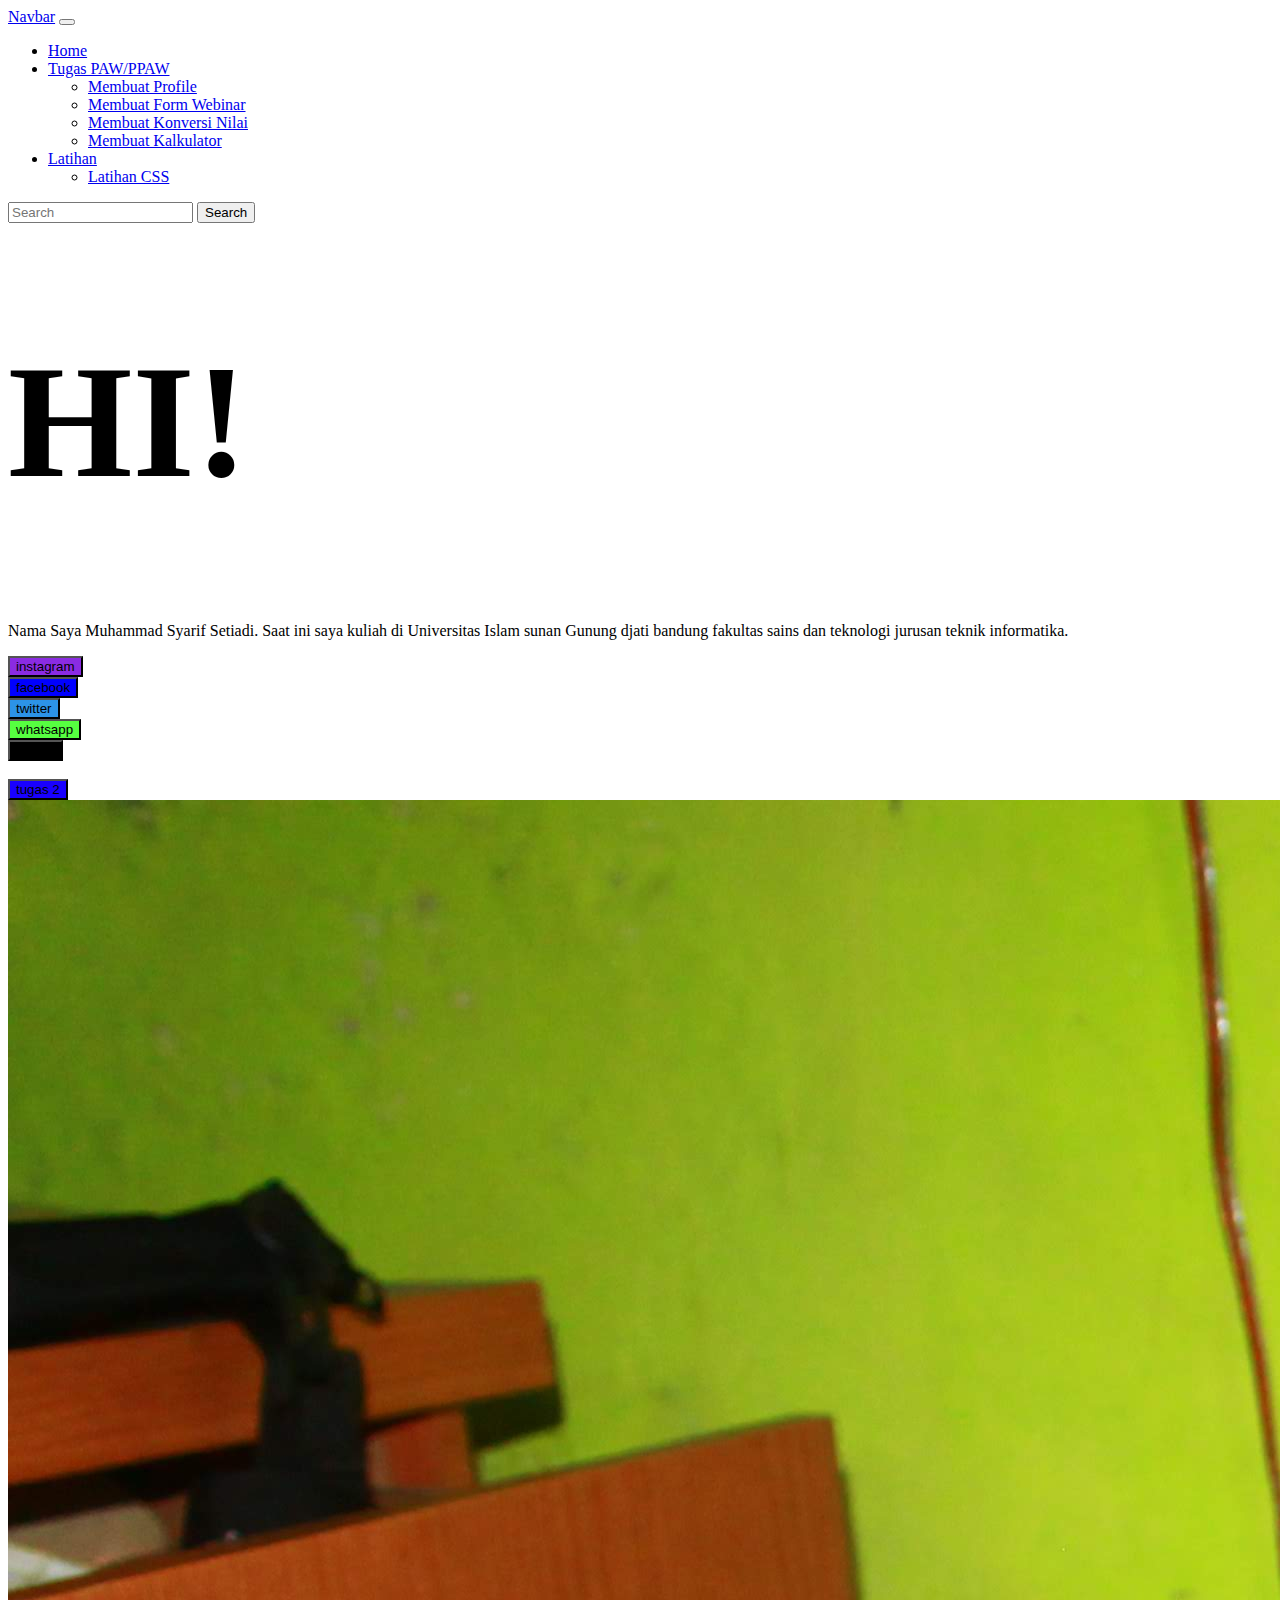
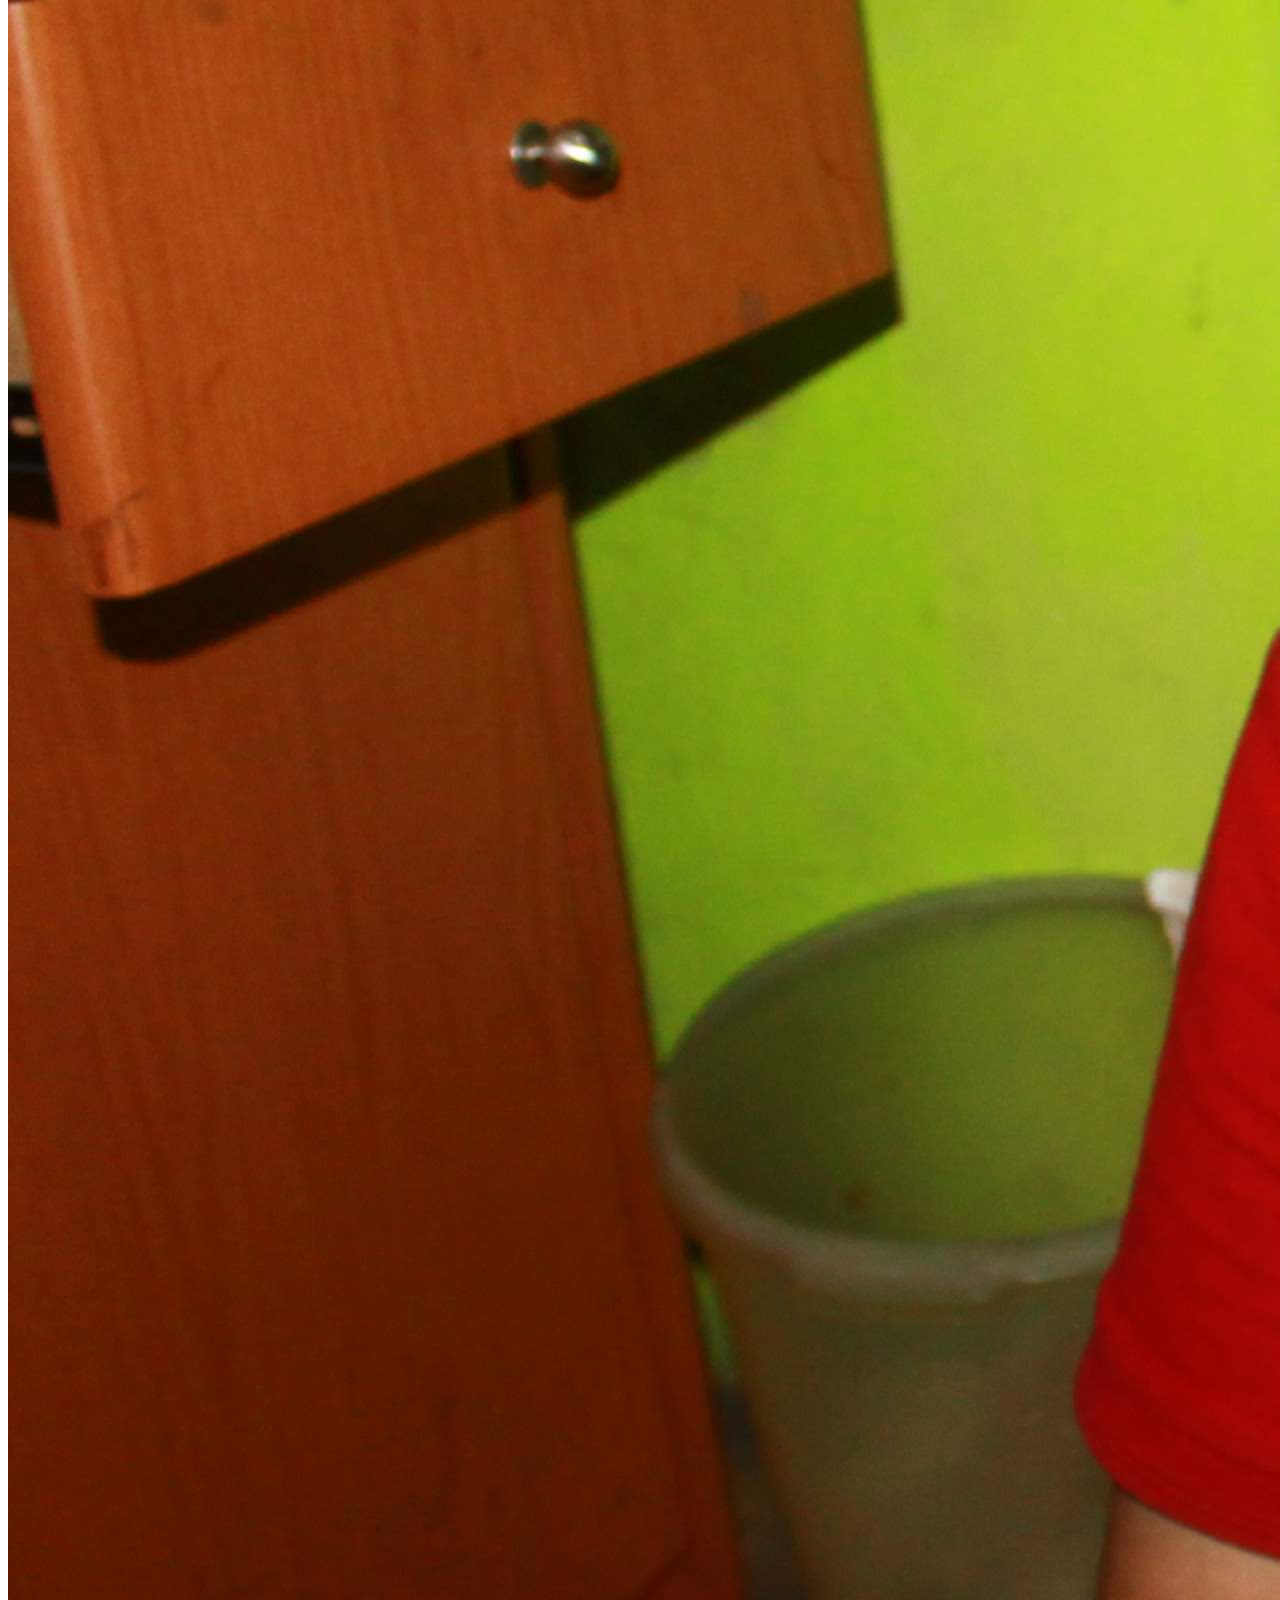
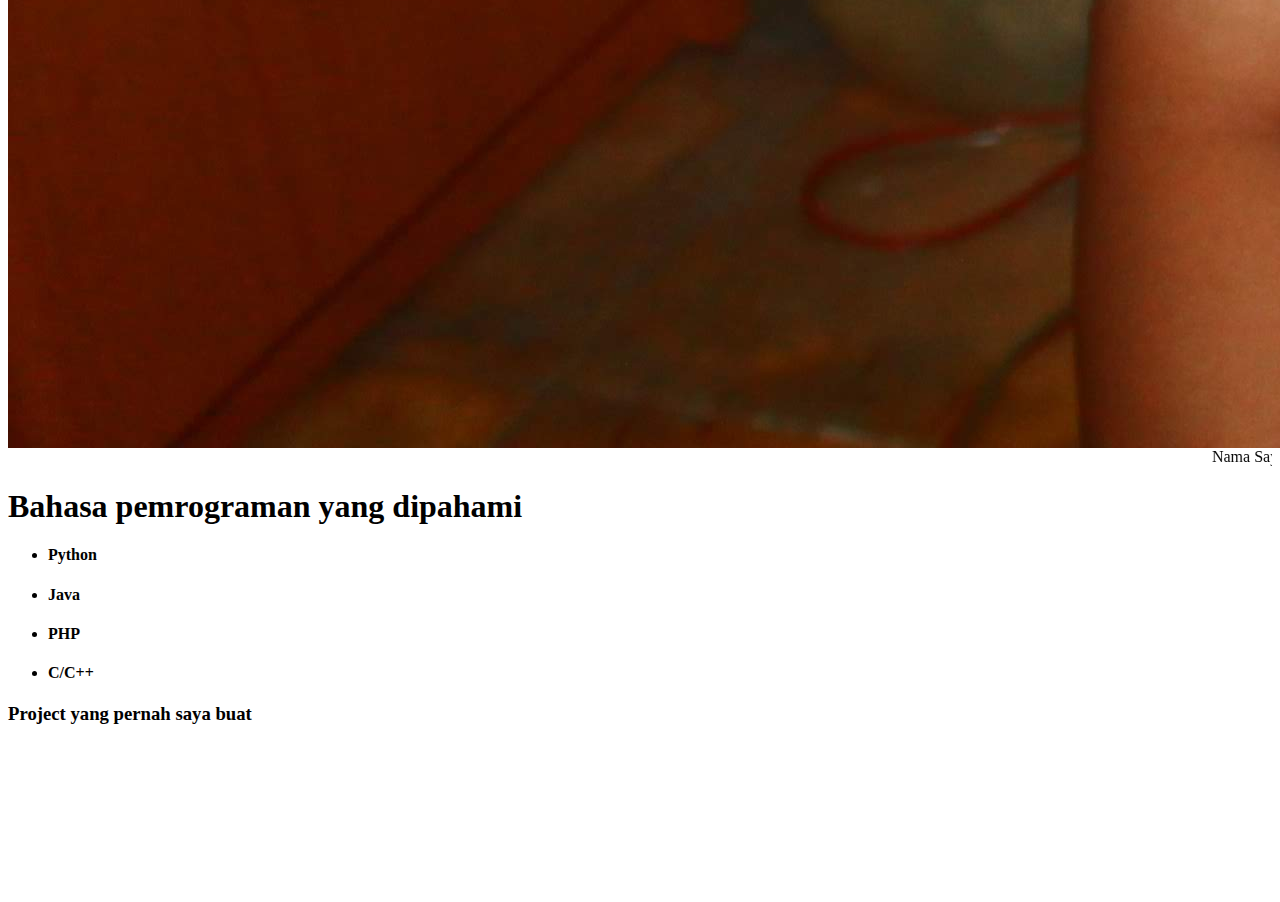
==== commit 0ba3d4b6: "a" ====
--- a/index.html
+++ b/index.html
@@ -37,9 +37,7 @@
                         </a>
                         <ul class="dropdown-menu" aria-labelledby="navbarDropdown">
                             <li><a class="dropdown-item" href="latihan cc.html">Latihan CSS</a></li>
-                            <li><a class="dropdown-item" href="#">Another action</a></li>
-                            <li><hr class="dropdown-divider"></li>
-                            <li><a class="dropdown-item" href="#">Something else here</a></li>
+                            
                         </ul>
                     </li>
                 </ul>
